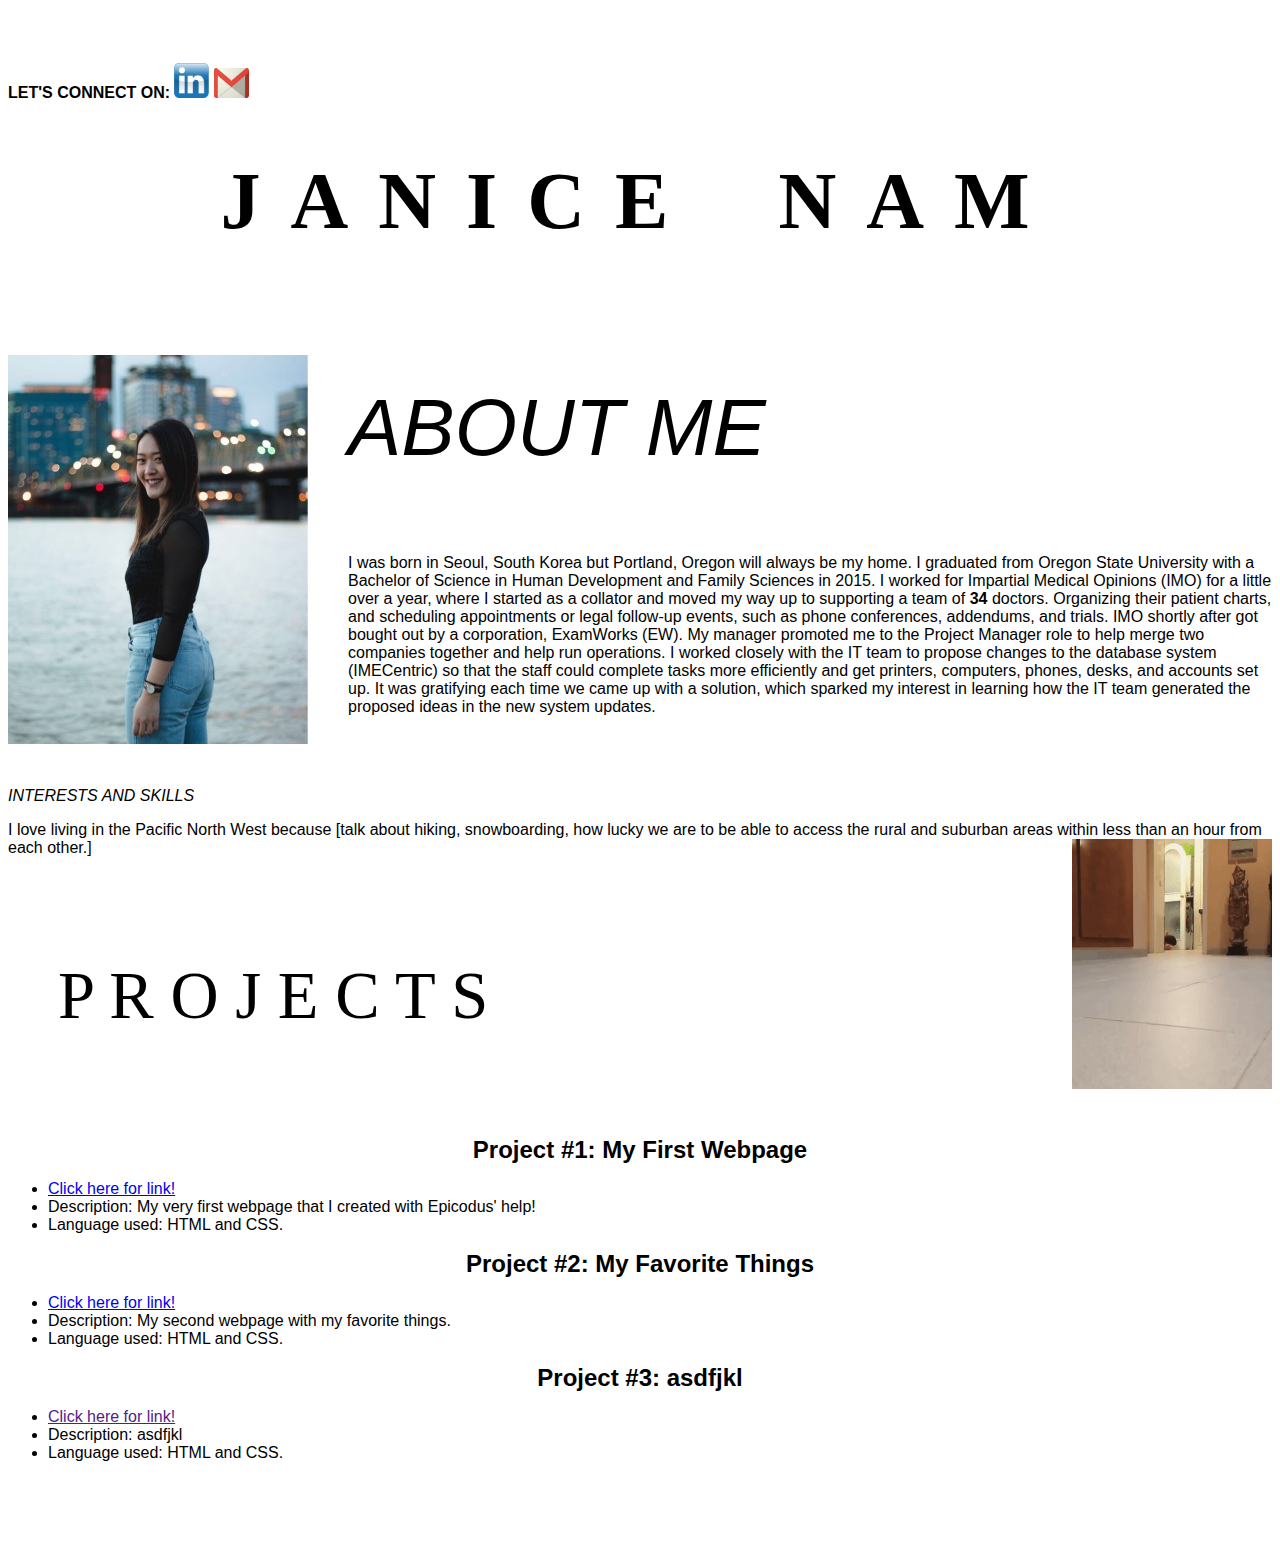
==== code-project-1/code-project-1.html @ 4b6cf278 "add all files" ====
<!DOCTYPE HTML>
<html>
  <head>
    <link href="css/bootstrap.css" rel="stylesheet" type="text/css" />
    <link href="css/styles.css" rel="stylesheet" type="text/css" media = "all"/>
    <title>Coding Project 1</title>
  </head>

  <body>
    <header>
      <div class="row">
        <div class="container">

        <p class="connect">LET'S CONNECT ON:

              <a href="https://www.linkedin.com/in/janice-nam-abaa325a/" /><img src ="img/linkedin.jpeg" width="35" height="35" /></a>

              <a href="mailto:janicejoonam@gmail.com" /><img src="img/gmail.jpeg" width="35" height="30" /></a>

          </div>
      </div>
        </p>
      <div class="container bg-danger">
        <div class="jumbotron">
        <h1>JANICE NAM</h1>
        <img style="float: left; margin-right: 40px;" src="img/janice.png" />
        <p class="about_me"><em>ABOUT ME</em></p>
        I was born in Seoul, South Korea but Portland, Oregon will always be my home. I graduated from Oregon State University with a Bachelor of Science in Human Development and Family Sciences in 2015. I worked for Impartial Medical Opinions (IMO) for a little over a year, where I started as a collator and moved my way up to supporting a team of <strong>34</strong> doctors. Organizing their patient charts, and scheduling appointments or legal follow-up events, such as phone conferences, addendums, and trials. IMO shortly after got bought out by a corporation, ExamWorks (EW). My manager promoted me to the Project Manager role to help merge two companies together and help run operations. I worked closely with the IT team to propose changes to the database system (IMECentric) so that the staff could complete tasks more efficiently and get printers, computers, phones, desks, and accounts set up. It was gratifying each time we came up with a solution, which sparked my interest in learning how the IT team generated the proposed ideas in the new system updates.

        <p class="interests"><em>INTERESTS AND SKILLS</em></p>
        I love living in the Pacific North West because [talk about hiking, snowboarding, how lucky we are to be able to access the rural and suburban areas within less than an hour from each other.]

        <img class="corgi" style="float: right;" src="css/giphy.gif" />

      </div>

    <p class="project">P R O J E C T S</p>

    <div class="row">
    <div class="col-md-4">
      <div class="panel panel-info">
        <div class="panel-heading">
          <h2 class="panel-title">Project #1: My First Webpage</h2>
        </div>
        <div class="panel-body">
                    <ul>
                      <li><a href="file:///Users/janicenam/Desktop/my-first-webpage-1/my-first-webpage-1.html">Click here for link!</a></li>
                      <li>Description: My very first webpage that I created with Epicodus' help!</li>
                      <li>Language used: HTML and CSS.</li>
                    </ul>
                  </div>
                </div>
          </div>
      <div class="col-md-4">
        <div class="panel panel-info">
        <div class="panel-heading">
          <h2 class="panel-title">Project #2: My Favorite Things</h2>
            </div>
            <div class="panel-body">
              <ul>
                <li><a href="file:///Users/janicenam/Desktop/my-first-webpage-1/my-favorite-things-1.html">Click here for link!</a></li>
                <li>Description: My second webpage with my favorite things.</li>
                <li>Language used: HTML and CSS.</li>
              </ul>
            </div>
          </div>
        </div>
        <div class="col-md-4">
          <div class="panel panel-info">
          <div class="panel-heading">
            <h2 class="panel-title">Project #3: asdfjkl</h2>
          </div>
          <div class="panel-body">
              <ul>
                <li><a href="">Click here for link!</a></li>
                <li>Description: asdfjkl</li>
                <li>Language used: HTML and CSS.</li>
              </ul>
            </div>
          </div>
        </div>
      </div>
    </div>
  </div>
    </header>
  </body>
</html>
---- code-project-1/css/styles.css ----
@media screen and (max-width: 820px) and (min-width: 300px){
  body {
    background-color: black;
    color: grey;
    font-family: arial;
  }
}

body {
  font-family: sans-serif;
  padding-top: 55px;
  padding-bottom: 55px;
}

h1 {
  font-size: 60pt;
  font-family: impact;
  text-align: center;
  word-spacing: 30px;
  letter-spacing: 30px;
  padding-bottom: 55px;
}

.about_me {
  font-size: 60pt;
  font-color:
}

.interests {
  padding-top: 55px;
}

.menu {
  float: left;
}

.connect{
  text-align: left;
  margin: auto;
  font-weight: bold;
}

.corgi{
  max-width: 200px;
  max-height: 400px;
}

.panel-title {
  border: 20px;
  margin: 15px;
  text-align: center;
}

.project {
  font-family: gruppo;
  font-size: 50pt;
  text-align: left;
  padding-top: 35px;
  padding-left: 50px;
  padding-bottom: 35px;
}
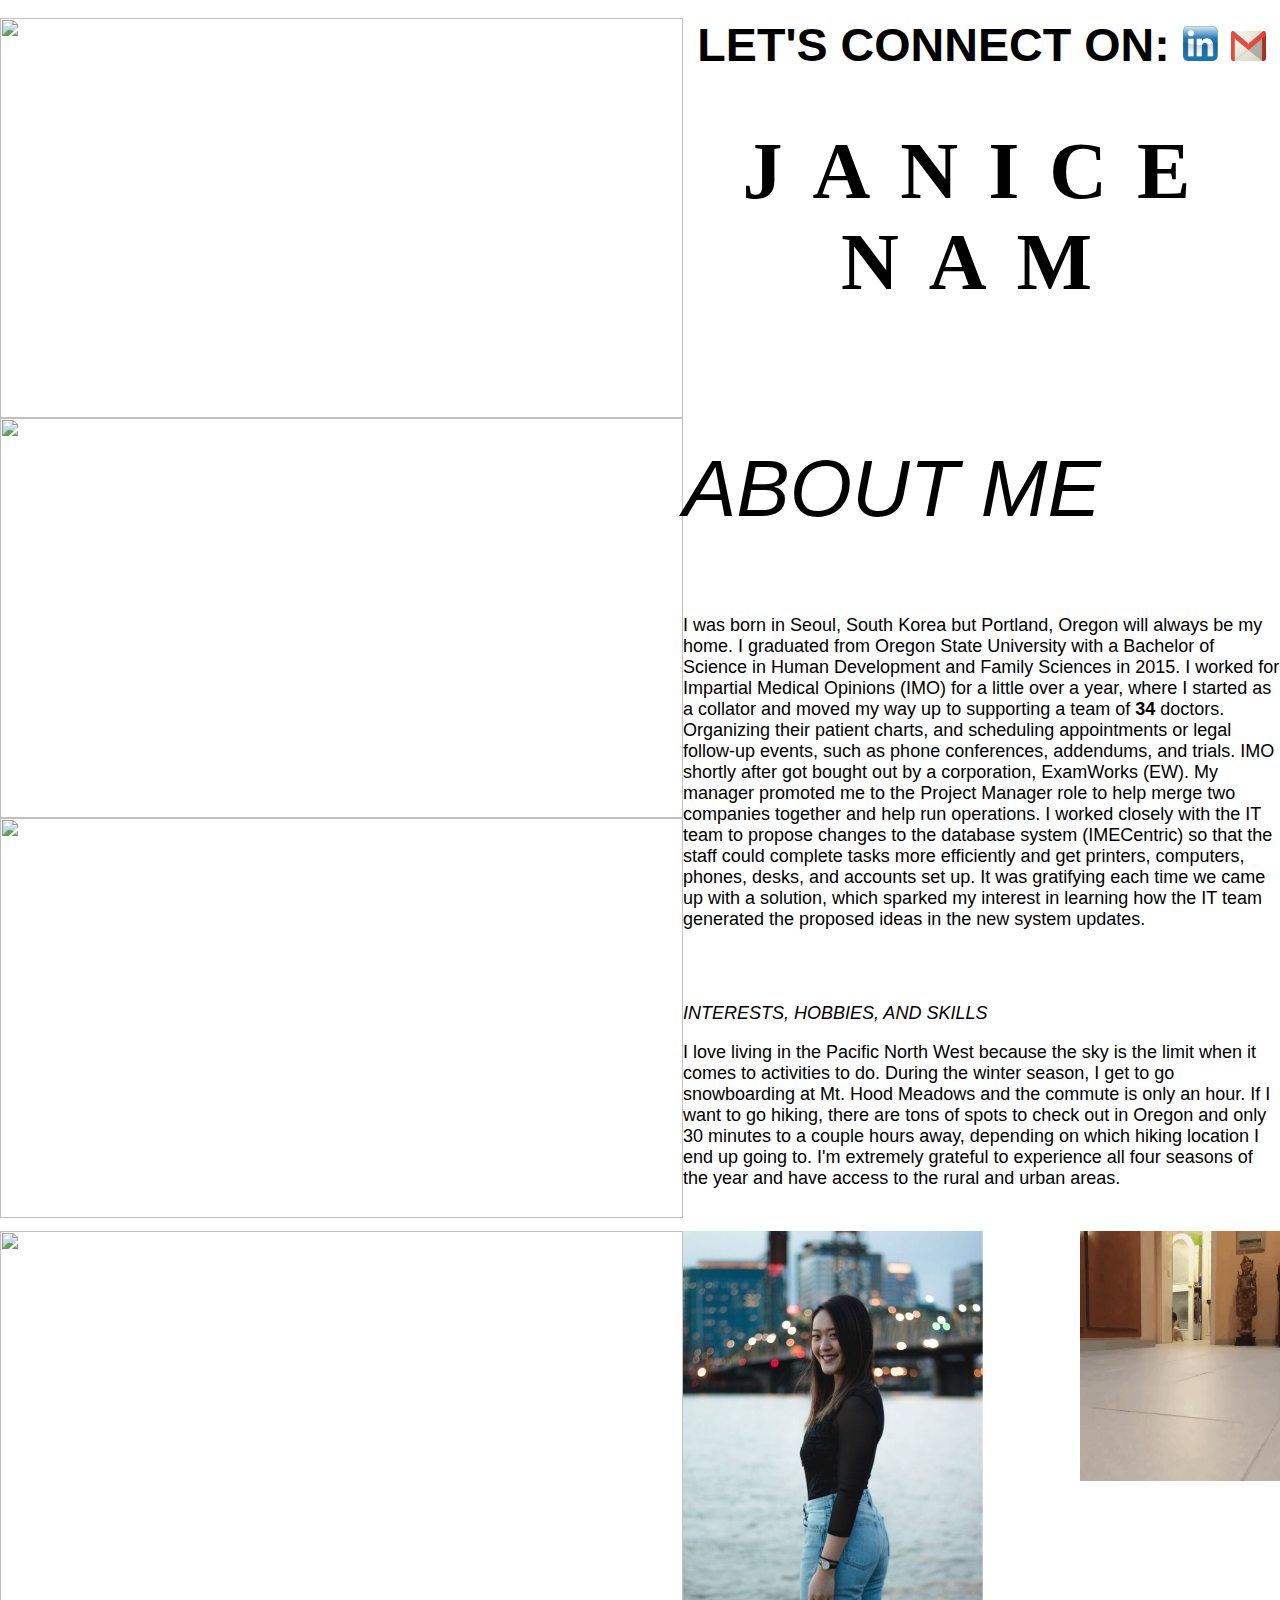
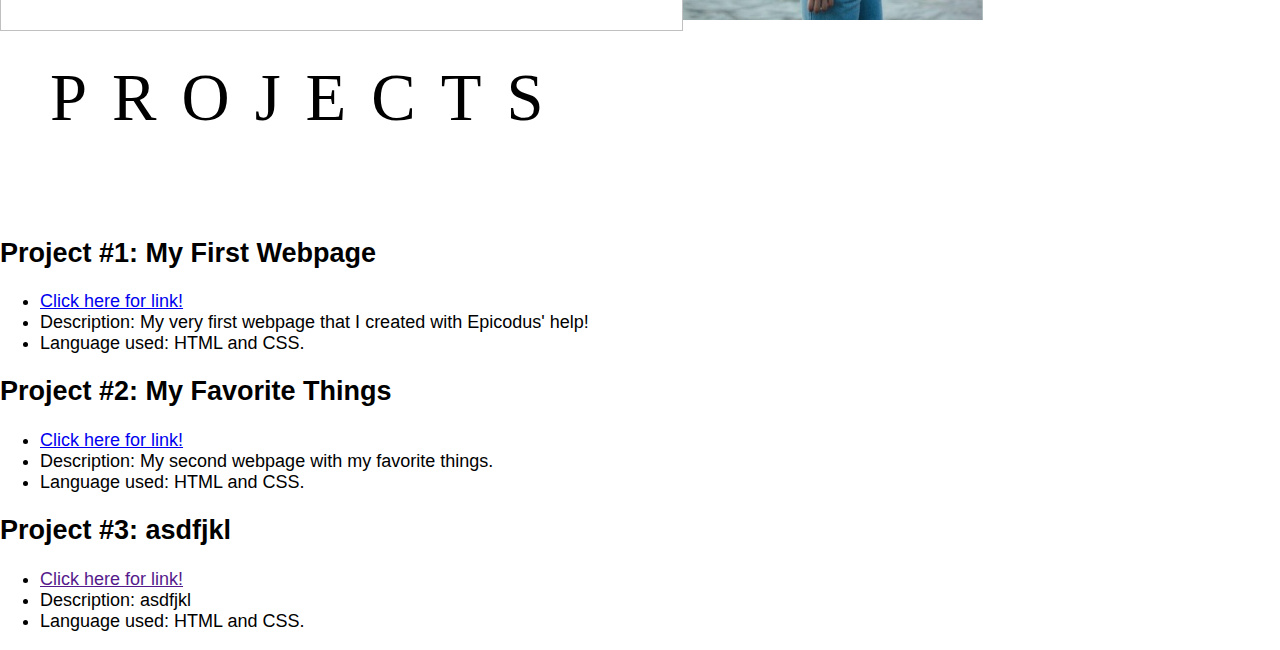
==== commit 74dfb7e8: "add all modifications" ====
--- a/code-project-1/code-project-1.html
+++ b/code-project-1/code-project-1.html
@@ -4,6 +4,15 @@
     <link href="css/bootstrap.css" rel="stylesheet" type="text/css" />
     <link href="css/styles.css" rel="stylesheet" type="text/css" media = "all"/>
     <title>Coding Project 1</title>
+    <img class="img1" src="img/keeppdxweird.jpg" style="float: left; />
+    <p style="clear: both;" />
+    <img class="img2" src="img/pdx.jpg" style="float: left; >
+    <p style="clear: both;" />
+    <img class="img3" src="img/korea1.jpg" style="float: left; />
+    <p style="clear: both;" />
+    <img class="img4" src="img/korea2.jpg" style="float: left; />
+    <p style="clear: both;" />
+      </p></p>
   </head>
 
   <body>
@@ -23,18 +32,19 @@
       <div class="container bg-danger">
         <div class="jumbotron">
         <h1>JANICE NAM</h1>
-        <img style="float: left; margin-right: 40px;" src="img/janice.png" />
+        <img style="float: left; margin-right: 60px; margin-bottom: 40px;" src="img/janice.png" />
         <p class="about_me"><em>ABOUT ME</em></p>
         I was born in Seoul, South Korea but Portland, Oregon will always be my home. I graduated from Oregon State University with a Bachelor of Science in Human Development and Family Sciences in 2015. I worked for Impartial Medical Opinions (IMO) for a little over a year, where I started as a collator and moved my way up to supporting a team of <strong>34</strong> doctors. Organizing their patient charts, and scheduling appointments or legal follow-up events, such as phone conferences, addendums, and trials. IMO shortly after got bought out by a corporation, ExamWorks (EW). My manager promoted me to the Project Manager role to help merge two companies together and help run operations. I worked closely with the IT team to propose changes to the database system (IMECentric) so that the staff could complete tasks more efficiently and get printers, computers, phones, desks, and accounts set up. It was gratifying each time we came up with a solution, which sparked my interest in learning how the IT team generated the proposed ideas in the new system updates.
 
-        <p class="interests"><em>INTERESTS AND SKILLS</em></p>
-        I love living in the Pacific North West because [talk about hiking, snowboarding, how lucky we are to be able to access the rural and suburban areas within less than an hour from each other.]
+        <p class="interests"><em>INTERESTS, HOBBIES, AND SKILLS</em></p>
+        I love living in the Pacific North West because the sky is the limit when it comes to activities to do. During the winter season, I get to go snowboarding at Mt. Hood Meadows and the commute is only an hour. If I want to go hiking, there are tons of spots to check out in Oregon and only 30 minutes to a couple hours away, depending on which hiking location I end up going to. I'm extremely grateful to experience all four seasons of the year and have access to the rural and urban areas.
 
         <img class="corgi" style="float: right;" src="css/giphy.gif" />
 
+
       </div>
 
-    <p class="project">P R O J E C T S</p>
+    <p class="project">PROJECTS</p>
 
     <div class="row">
     <div class="col-md-4">
--- a/code-project-1/css/styles.css
+++ b/code-project-1/css/styles.css
@@ -1,4 +1,4 @@
-@media screen and (max-width: 820px) and (min-width: 300px){
+@media screen and (max-width: 1000px) and (min-width: 300px){
   body {
     background-color: black;
     color: grey;
@@ -6,10 +6,37 @@
   }
 }
 
+#container {
+    margin:0px auto 0px auto;
+    width: 850px;
+}
+
 body {
   font-family: sans-serif;
-  padding-top: 55px;
-  padding-bottom: 55px;
+  font-size: 18px;
+  margin: 0;
+}
+
+.img1 {
+  width:683px;
+  height:400px;
+}
+
+.img2 {
+  width:683px;
+  height:400px;
+}
+
+.img3{
+  width:683px;
+  height:400px;
+  padding-bottom: 13px;
+}
+
+.img4 {
+  width:683px;
+  height:400px;
+  padding-bottom: 13px;
 }
 
 h1 {
@@ -35,9 +62,13 @@
 }
 
 .connect{
-  text-align: left;
-  margin: auto;
+  text-align: center;
   font-weight: bold;
+  font-size: 35pt;
+  margin-left: auto;
+  margin-right: auto;
+  margin-top: auto;
+  margin-bottom: auto;
 }
 
 .corgi{
@@ -45,16 +76,14 @@
   max-height: 400px;
 }
 
-.panel-title {
-  border: 20px;
-  margin: 15px;
-  text-align: center;
-}
+
 
 .project {
   font-family: gruppo;
   font-size: 50pt;
   text-align: left;
+  word-spacing: 25px;
+  letter-spacing: 25px;
   padding-top: 35px;
   padding-left: 50px;
   padding-bottom: 35px;
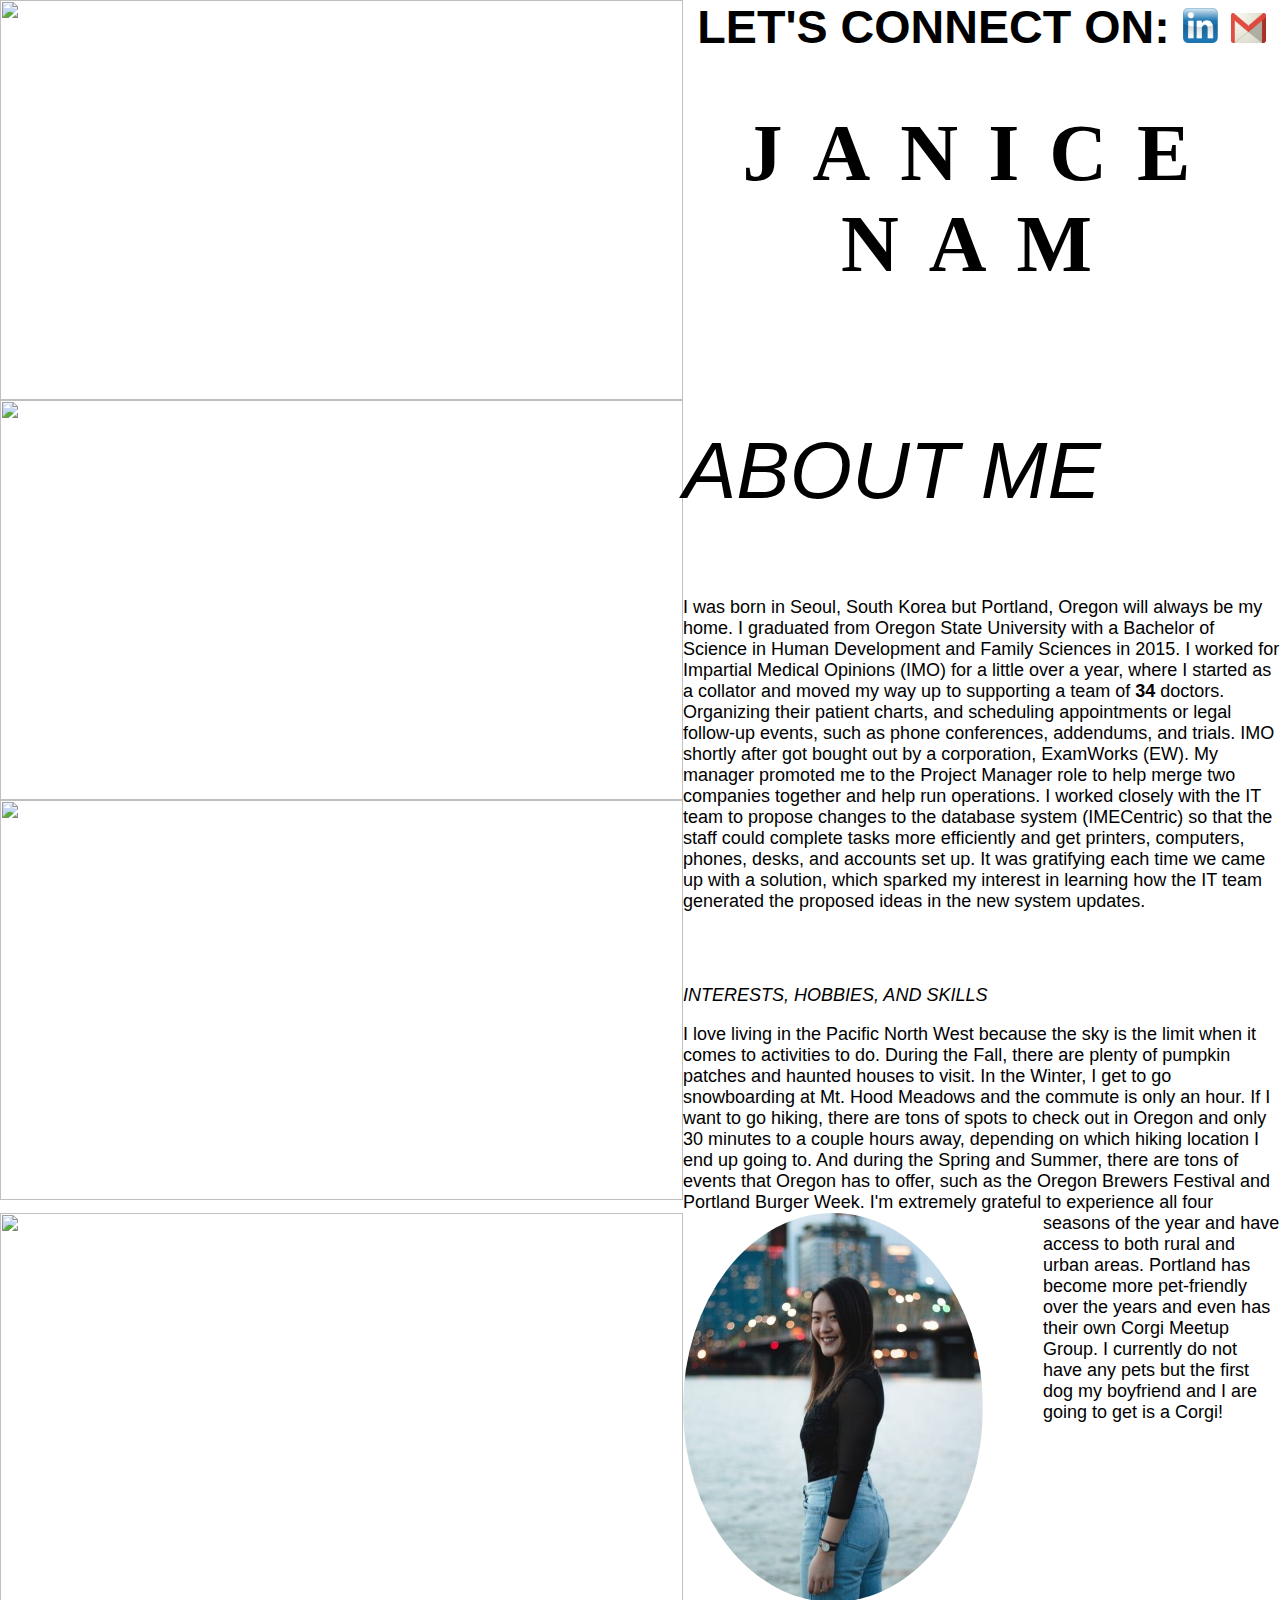
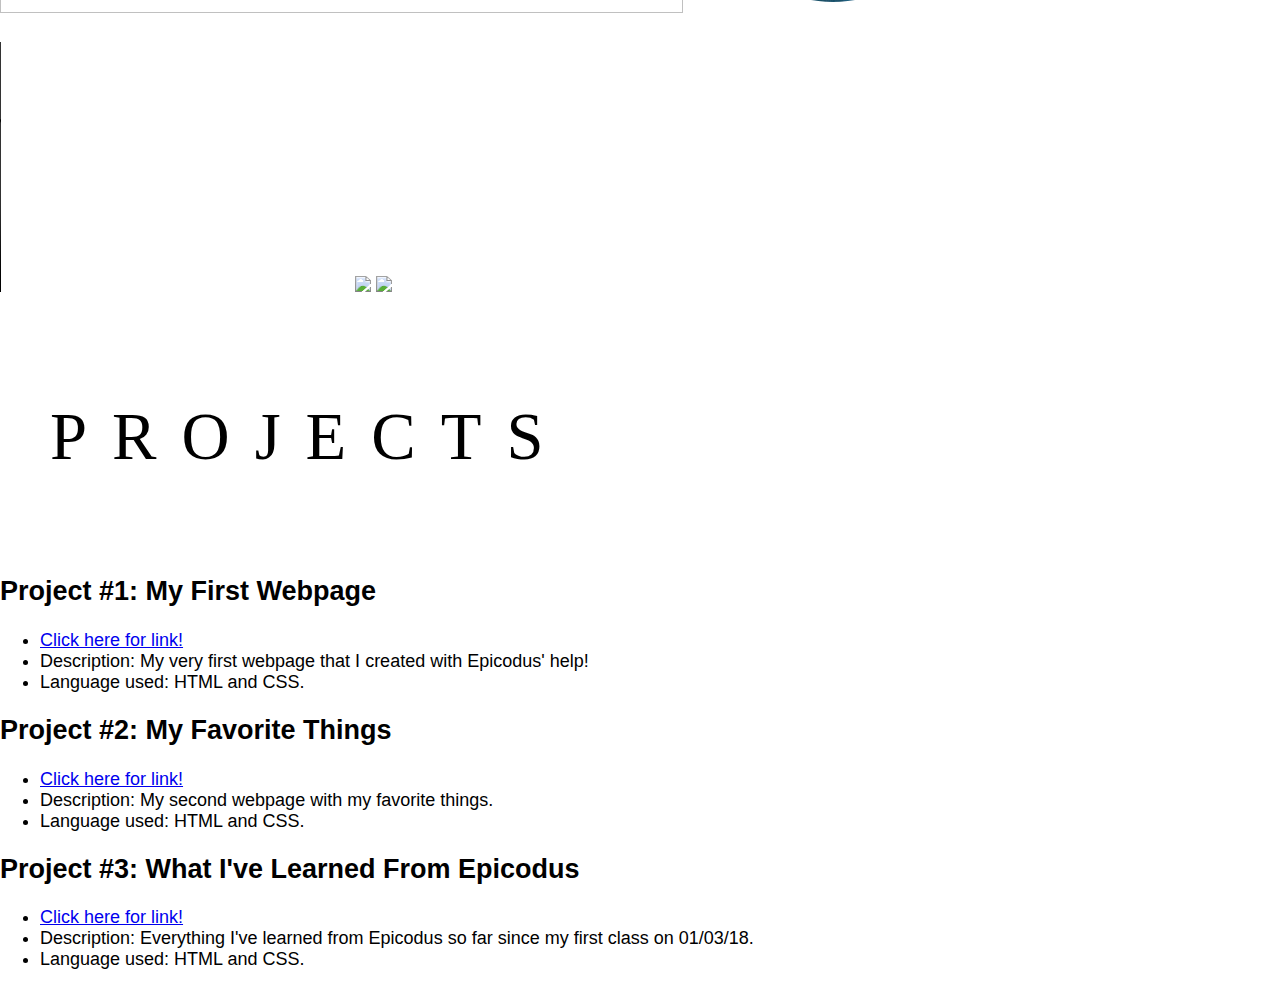
==== commit 69ea2159: "add modified files" ====
--- a/code-project-1/code-project-1.html
+++ b/code-project-1/code-project-1.html
@@ -4,94 +4,85 @@
     <link href="css/bootstrap.css" rel="stylesheet" type="text/css" />
     <link href="css/styles.css" rel="stylesheet" type="text/css" media = "all"/>
     <title>Coding Project 1</title>
-    <img class="img1" src="img/keeppdxweird.jpg" style="float: left; />
-    <p style="clear: both;" />
-    <img class="img2" src="img/pdx.jpg" style="float: left; >
-    <p style="clear: both;" />
-    <img class="img3" src="img/korea1.jpg" style="float: left; />
-    <p style="clear: both;" />
-    <img class="img4" src="img/korea2.jpg" style="float: left; />
-    <p style="clear: both;" />
-      </p></p>
+      <img class="img1" src="img/keeppdxweird.jpg" style="float: left; padding-top:-5%; />
+        <p style="clear: both;" />
+      <img class="img2" src="img/pdx.jpg" style="float: left; padding-top: -5%; />
+        <p style="clear: both;" />
+      <img class="img3" src="img/korea1.jpg" style="float: left; />
+        <p style="clear: both;" />
+      <img class="img4" src="img/korea2.jpg" style="float: left; />
+        <p style="clear: both;" />
   </head>
 
   <body>
     <header>
       <div class="row">
         <div class="container">
-
-        <p class="connect">LET'S CONNECT ON:
-
-              <a href="https://www.linkedin.com/in/janice-nam-abaa325a/" /><img src ="img/linkedin.jpeg" width="35" height="35" /></a>
-
-              <a href="mailto:janicejoonam@gmail.com" /><img src="img/gmail.jpeg" width="35" height="30" /></a>
-
-          </div>
+          <p class="connect">LET'S CONNECT ON:
+            <a href="https://www.linkedin.com/in/janice-nam-abaa325a/" /><img src ="img/linkedin.jpeg" width="35" height="35" /></a>
+            <a href="mailto:janicejoonam@gmail.com" /><img src="img/gmail.jpeg" width="35" height="30" /></a>
+          </p>
+        </div>
       </div>
-        </p>
       <div class="container bg-danger">
         <div class="jumbotron">
-        <h1>JANICE NAM</h1>
-        <img style="float: left; margin-right: 60px; margin-bottom: 40px;" src="img/janice.png" />
-        <p class="about_me"><em>ABOUT ME</em></p>
-        I was born in Seoul, South Korea but Portland, Oregon will always be my home. I graduated from Oregon State University with a Bachelor of Science in Human Development and Family Sciences in 2015. I worked for Impartial Medical Opinions (IMO) for a little over a year, where I started as a collator and moved my way up to supporting a team of <strong>34</strong> doctors. Organizing their patient charts, and scheduling appointments or legal follow-up events, such as phone conferences, addendums, and trials. IMO shortly after got bought out by a corporation, ExamWorks (EW). My manager promoted me to the Project Manager role to help merge two companies together and help run operations. I worked closely with the IT team to propose changes to the database system (IMECentric) so that the staff could complete tasks more efficiently and get printers, computers, phones, desks, and accounts set up. It was gratifying each time we came up with a solution, which sparked my interest in learning how the IT team generated the proposed ideas in the new system updates.
-
-        <p class="interests"><em>INTERESTS, HOBBIES, AND SKILLS</em></p>
-        I love living in the Pacific North West because the sky is the limit when it comes to activities to do. During the winter season, I get to go snowboarding at Mt. Hood Meadows and the commute is only an hour. If I want to go hiking, there are tons of spots to check out in Oregon and only 30 minutes to a couple hours away, depending on which hiking location I end up going to. I'm extremely grateful to experience all four seasons of the year and have access to the rural and urban areas.
-
-        <img class="corgi" style="float: right;" src="css/giphy.gif" />
-
-
-      </div>
-
-    <p class="project">PROJECTS</p>
-
-    <div class="row">
-    <div class="col-md-4">
-      <div class="panel panel-info">
-        <div class="panel-heading">
-          <h2 class="panel-title">Project #1: My First Webpage</h2>
+          <h1>JANICE NAM</h1>
+          <img style="float: left; margin-right: 60px; margin-bottom: 40px; border-radius: 100%;" src="img/janice.png" />
+            <p class="about_me"><em>ABOUT ME</em></p> I was born in Seoul, South Korea but Portland, Oregon will always be my home. I graduated from Oregon State University with a Bachelor of Science in Human Development and Family Sciences in 2015. I worked for Impartial Medical Opinions (IMO) for a little over a year, where I started as a collator and moved my way up to supporting a team of <strong>34</strong> doctors. Organizing their patient charts, and scheduling appointments or legal follow-up events, such as phone conferences, addendums, and trials. IMO shortly after got bought out by a corporation, ExamWorks (EW). My manager promoted me to the Project Manager role to help merge two companies together and help run operations. I worked closely with the IT team to propose changes to the database system (IMECentric) so that the staff could complete tasks more efficiently and get printers, computers, phones, desks, and accounts set up. It was gratifying each time we came up with a solution, which sparked my interest in learning how the IT team generated the proposed ideas in the new system updates.
+            <p class="interests"><em>INTERESTS, HOBBIES, AND SKILLS</em></p>I love living in the Pacific North West because the sky is the limit when it comes to activities to do. During the Fall, there are plenty of pumpkin patches and haunted houses to visit. In the Winter, I get to go snowboarding at Mt. Hood Meadows and the commute is only an hour. If I want to go hiking, there are tons of spots to check out in Oregon and only 30 minutes to a couple hours away, depending on which hiking location I end up going to. And during the Spring and Summer, there are tons of events that Oregon has to offer, such as the Oregon Brewers Festival and Portland Burger Week. I'm extremely grateful to experience all four seasons of the year and have access to both rural and urban areas. Portland has become more pet-friendly over the years and even has their own Corgi Meetup Group. I currently do not have any pets but the first dog my boyfriend and I are going to get is a Corgi!</p>
+            <video width="350" height="250" controls>
+              <source class="video" style= margin-top="40px" src="img/video.mp4" type="video/mp4" />
+            </video>
+              <img class="corgi" src="img/giphy.gif" />
+              <img class="snowboard" src="img/snowboard.jpg" />
         </div>
-        <div class="panel-body">
-                    <ul>
-                      <li><a href="file:///Users/janicenam/Desktop/my-first-webpage-1/my-first-webpage-1.html">Click here for link!</a></li>
-                      <li>Description: My very first webpage that I created with Epicodus' help!</li>
-                      <li>Language used: HTML and CSS.</li>
-                    </ul>
-                  </div>
+        <p class="project">PROJECTS</p>
+          <div class="row">
+            <div class="col-md-4">
+              <div class="panel panel-info">
+                <div class="panel-heading">
+                  <h2 class="panel-title">Project #1: My First Webpage</h2>
                 </div>
-          </div>
-      <div class="col-md-4">
-        <div class="panel panel-info">
-        <div class="panel-heading">
-          <h2 class="panel-title">Project #2: My Favorite Things</h2>
+                <div class="panel-body">
+                  <ul>
+                    <li><a href="file:///Users/janicenam/Desktop/my-first-webpage-1/my-first-webpage-1.html">Click here for link!</a></li>
+                    <li>Description: My very first webpage that I created with Epicodus' help!</li>
+                    <li>Language used: HTML and CSS.</li>
+                  </ul>
+                </div>
+              </div>
             </div>
-            <div class="panel-body">
-              <ul>
-                <li><a href="file:///Users/janicenam/Desktop/my-first-webpage-1/my-favorite-things-1.html">Click here for link!</a></li>
-                <li>Description: My second webpage with my favorite things.</li>
-                <li>Language used: HTML and CSS.</li>
-              </ul>
+            <div class="col-md-4">
+              <div class="panel panel-info">
+                <div class="panel-heading">
+                  <h2 class="panel-title">Project #2: My Favorite Things</h2>
+                </div>
+                <div class="panel-body">
+                  <ul>
+                    <li><a href="file:///Users/janicenam/Desktop/my-first-webpage-1/my-favorite-things-1.html">Click here for link!</a></li>
+                    <li>Description: My second webpage with my favorite things.</li>
+                    <li>Language used: HTML and CSS.</li>
+                  </ul>
+                </div>
+              </div>
             </div>
-          </div>
-        </div>
-        <div class="col-md-4">
-          <div class="panel panel-info">
-          <div class="panel-heading">
-            <h2 class="panel-title">Project #3: asdfjkl</h2>
-          </div>
-          <div class="panel-body">
-              <ul>
-                <li><a href="">Click here for link!</a></li>
-                <li>Description: asdfjkl</li>
-                <li>Language used: HTML and CSS.</li>
-              </ul>
+            <div class="col-md-4">
+              <div class="panel panel-info">
+                <div class="panel-heading">
+                  <h2 class="panel-title">Project #3: What I've Learned From Epicodus</h2>
+                </div>
+                <div class="panel-body">
+                  <ul>
+                    <li><a href="file:///Users/janicenam/Desktop/so-far-epicodus/index.html">Click here for link!</a></li>
+                    <li>Description: Everything I've learned from Epicodus so far since my first class on 01/03/18.</li>
+                    <li>Language used: HTML and CSS.</li>
+                  </ul>
+                </div>
+              </div>
             </div>
           </div>
         </div>
       </div>
-    </div>
-  </div>
     </header>
   </body>
 </html>
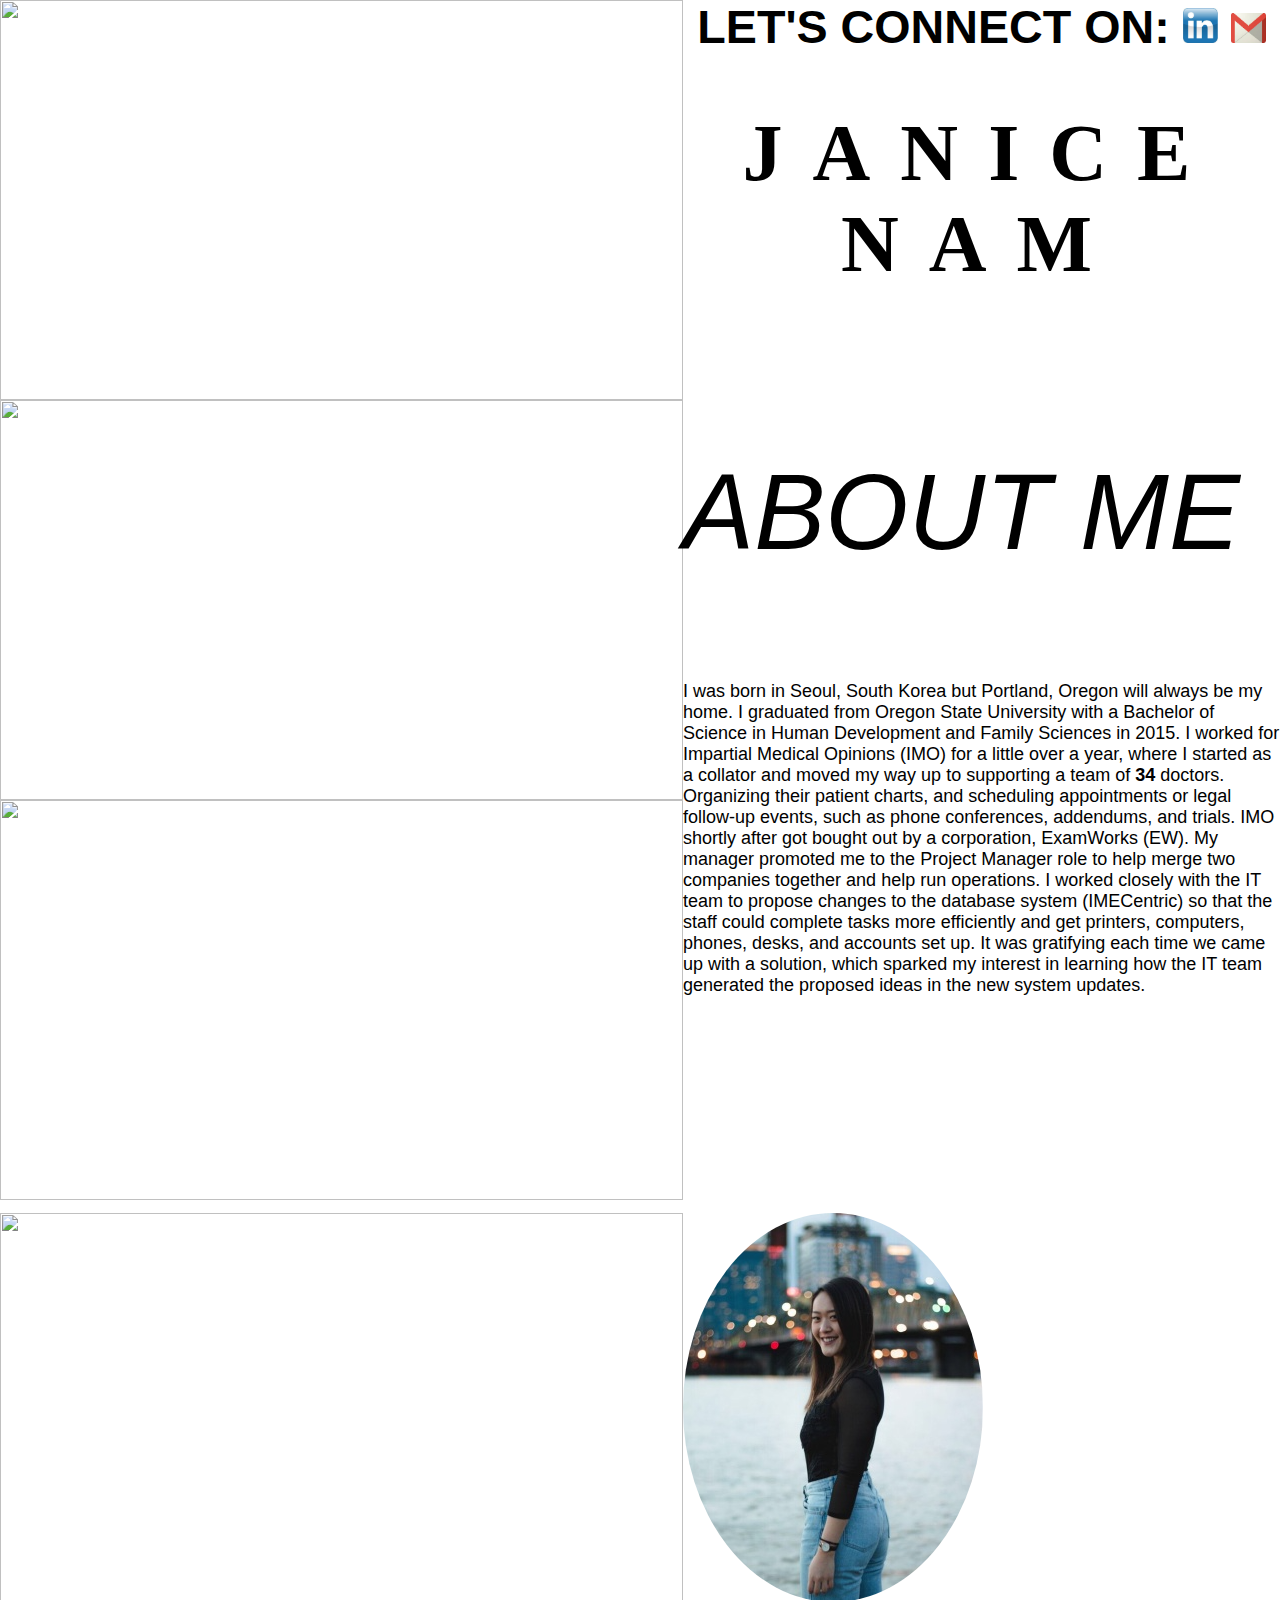
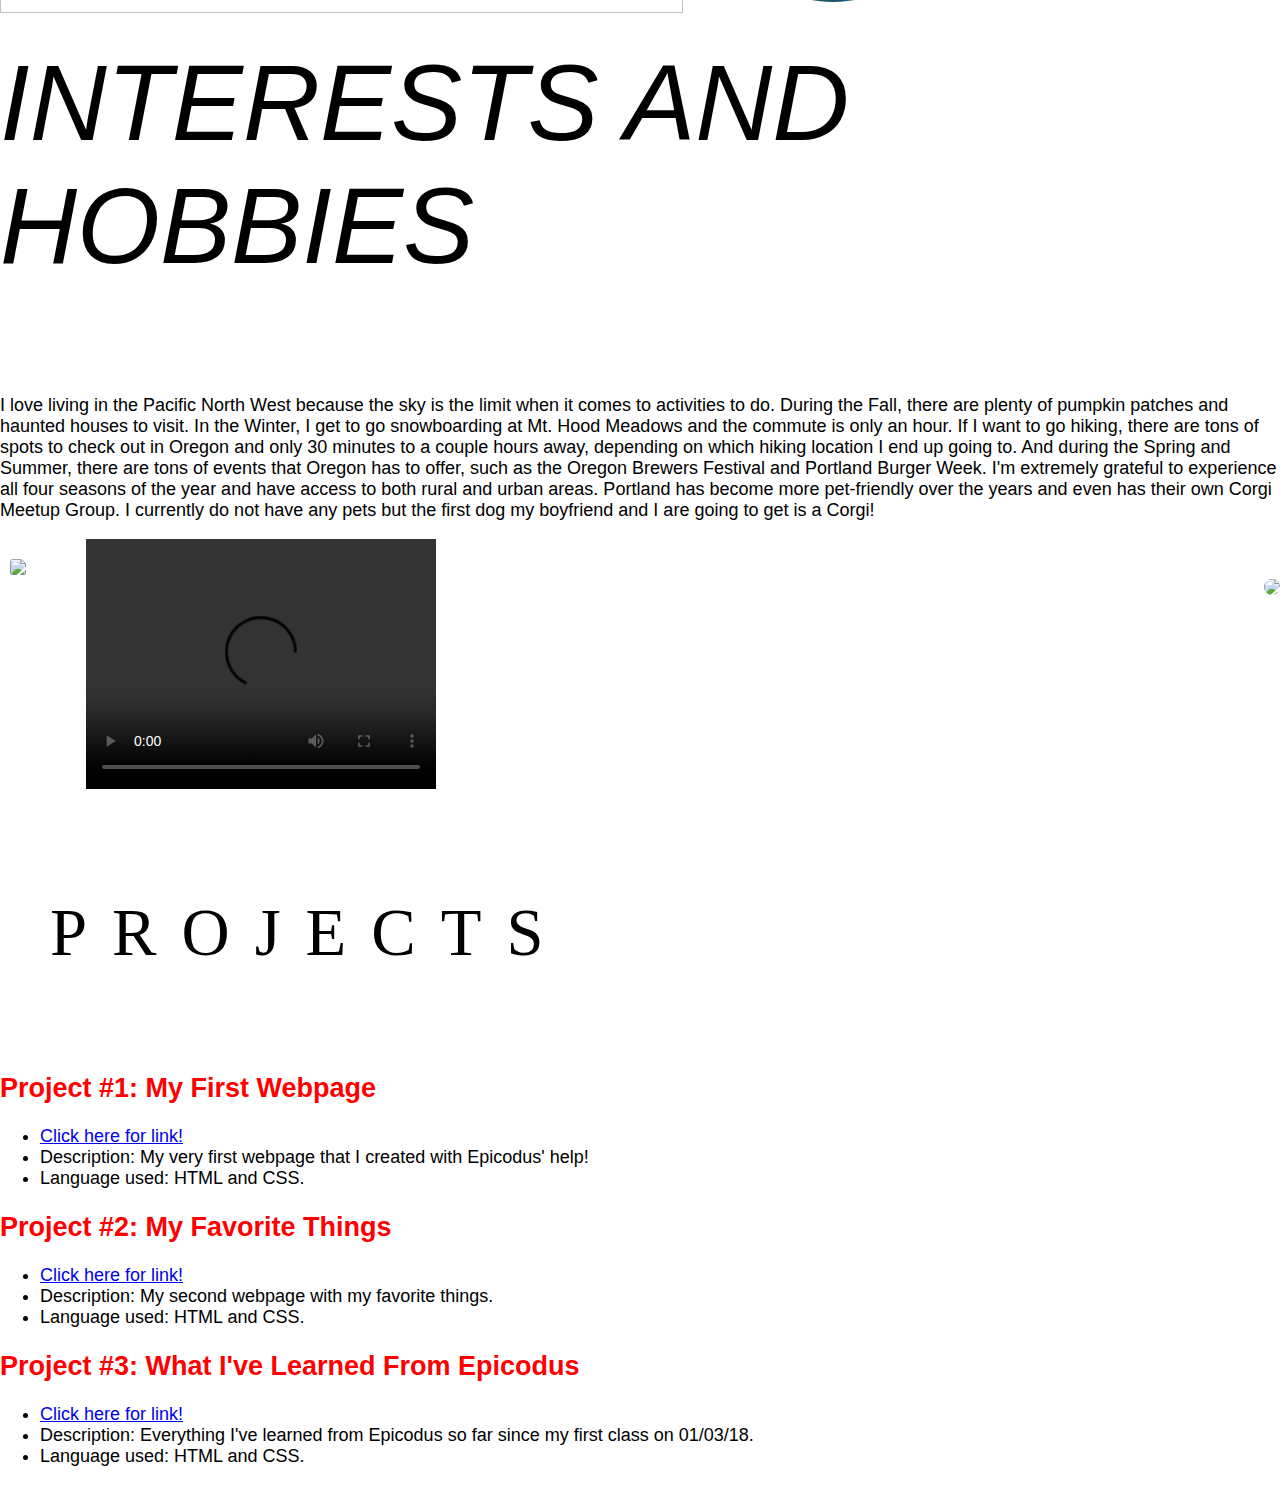
==== commit 835ff5f2: "add modifications" ====
--- a/code-project-1/code-project-1.html
+++ b/code-project-1/code-project-1.html
@@ -29,7 +29,7 @@
           <h1>JANICE NAM</h1>
           <img style="float: left; margin-right: 60px; margin-bottom: 40px; border-radius: 100%;" src="img/janice.png" />
             <p class="about_me"><em>ABOUT ME</em></p> I was born in Seoul, South Korea but Portland, Oregon will always be my home. I graduated from Oregon State University with a Bachelor of Science in Human Development and Family Sciences in 2015. I worked for Impartial Medical Opinions (IMO) for a little over a year, where I started as a collator and moved my way up to supporting a team of <strong>34</strong> doctors. Organizing their patient charts, and scheduling appointments or legal follow-up events, such as phone conferences, addendums, and trials. IMO shortly after got bought out by a corporation, ExamWorks (EW). My manager promoted me to the Project Manager role to help merge two companies together and help run operations. I worked closely with the IT team to propose changes to the database system (IMECentric) so that the staff could complete tasks more efficiently and get printers, computers, phones, desks, and accounts set up. It was gratifying each time we came up with a solution, which sparked my interest in learning how the IT team generated the proposed ideas in the new system updates.
-            <p class="interests"><em>INTERESTS, HOBBIES, AND SKILLS</em></p>I love living in the Pacific North West because the sky is the limit when it comes to activities to do. During the Fall, there are plenty of pumpkin patches and haunted houses to visit. In the Winter, I get to go snowboarding at Mt. Hood Meadows and the commute is only an hour. If I want to go hiking, there are tons of spots to check out in Oregon and only 30 minutes to a couple hours away, depending on which hiking location I end up going to. And during the Spring and Summer, there are tons of events that Oregon has to offer, such as the Oregon Brewers Festival and Portland Burger Week. I'm extremely grateful to experience all four seasons of the year and have access to both rural and urban areas. Portland has become more pet-friendly over the years and even has their own Corgi Meetup Group. I currently do not have any pets but the first dog my boyfriend and I are going to get is a Corgi!</p>
+            <p class="interests"><em>INTERESTS AND HOBBIES</em></p>I love living in the Pacific North West because the sky is the limit when it comes to activities to do. During the Fall, there are plenty of pumpkin patches and haunted houses to visit. In the Winter, I get to go snowboarding at Mt. Hood Meadows and the commute is only an hour. If I want to go hiking, there are tons of spots to check out in Oregon and only 30 minutes to a couple hours away, depending on which hiking location I end up going to. And during the Spring and Summer, there are tons of events that Oregon has to offer, such as the Oregon Brewers Festival and Portland Burger Week. I'm extremely grateful to experience all four seasons of the year and have access to both rural and urban areas. Portland has become more pet-friendly over the years and even has their own Corgi Meetup Group. I currently do not have any pets but the first dog my boyfriend and I are going to get is a Corgi!</p>
             <video width="350" height="250" controls>
               <source class="video" style= margin-top="40px" src="img/video.mp4" type="video/mp4" />
             </video>
--- a/code-project-1/css/styles.css
+++ b/code-project-1/css/styles.css
@@ -49,12 +49,13 @@
 }
 
 .about_me {
-  font-size: 60pt;
+  font-size: 80pt;
   font-color:
 }
 
 .interests {
   padding-top: 55px;
+  font-size: 80pt;
 }
 
 .menu {
@@ -74,9 +75,26 @@
 .corgi{
   max-width: 200px;
   max-height: 400px;
+  margin-right: 60px;
+  margin-left: 10px;
+  margin-top: 20px;
+  float: left;
+  border-radius: 20%;
 }
 
+.snowboard{
+  max-width: 300px;
+  max-height: 600px;
+  border-radius: 50%;
+  float: right;
+  margin-top: 40px;
+}
 
+.video{
+  float: left;
+  border-radius: 100%;
+  align: center;
+}
 
 .project {
   font-family: gruppo;
@@ -88,3 +106,7 @@
   padding-left: 50px;
   padding-bottom: 35px;
 }
+
+h2 {
+  color: red;
+}
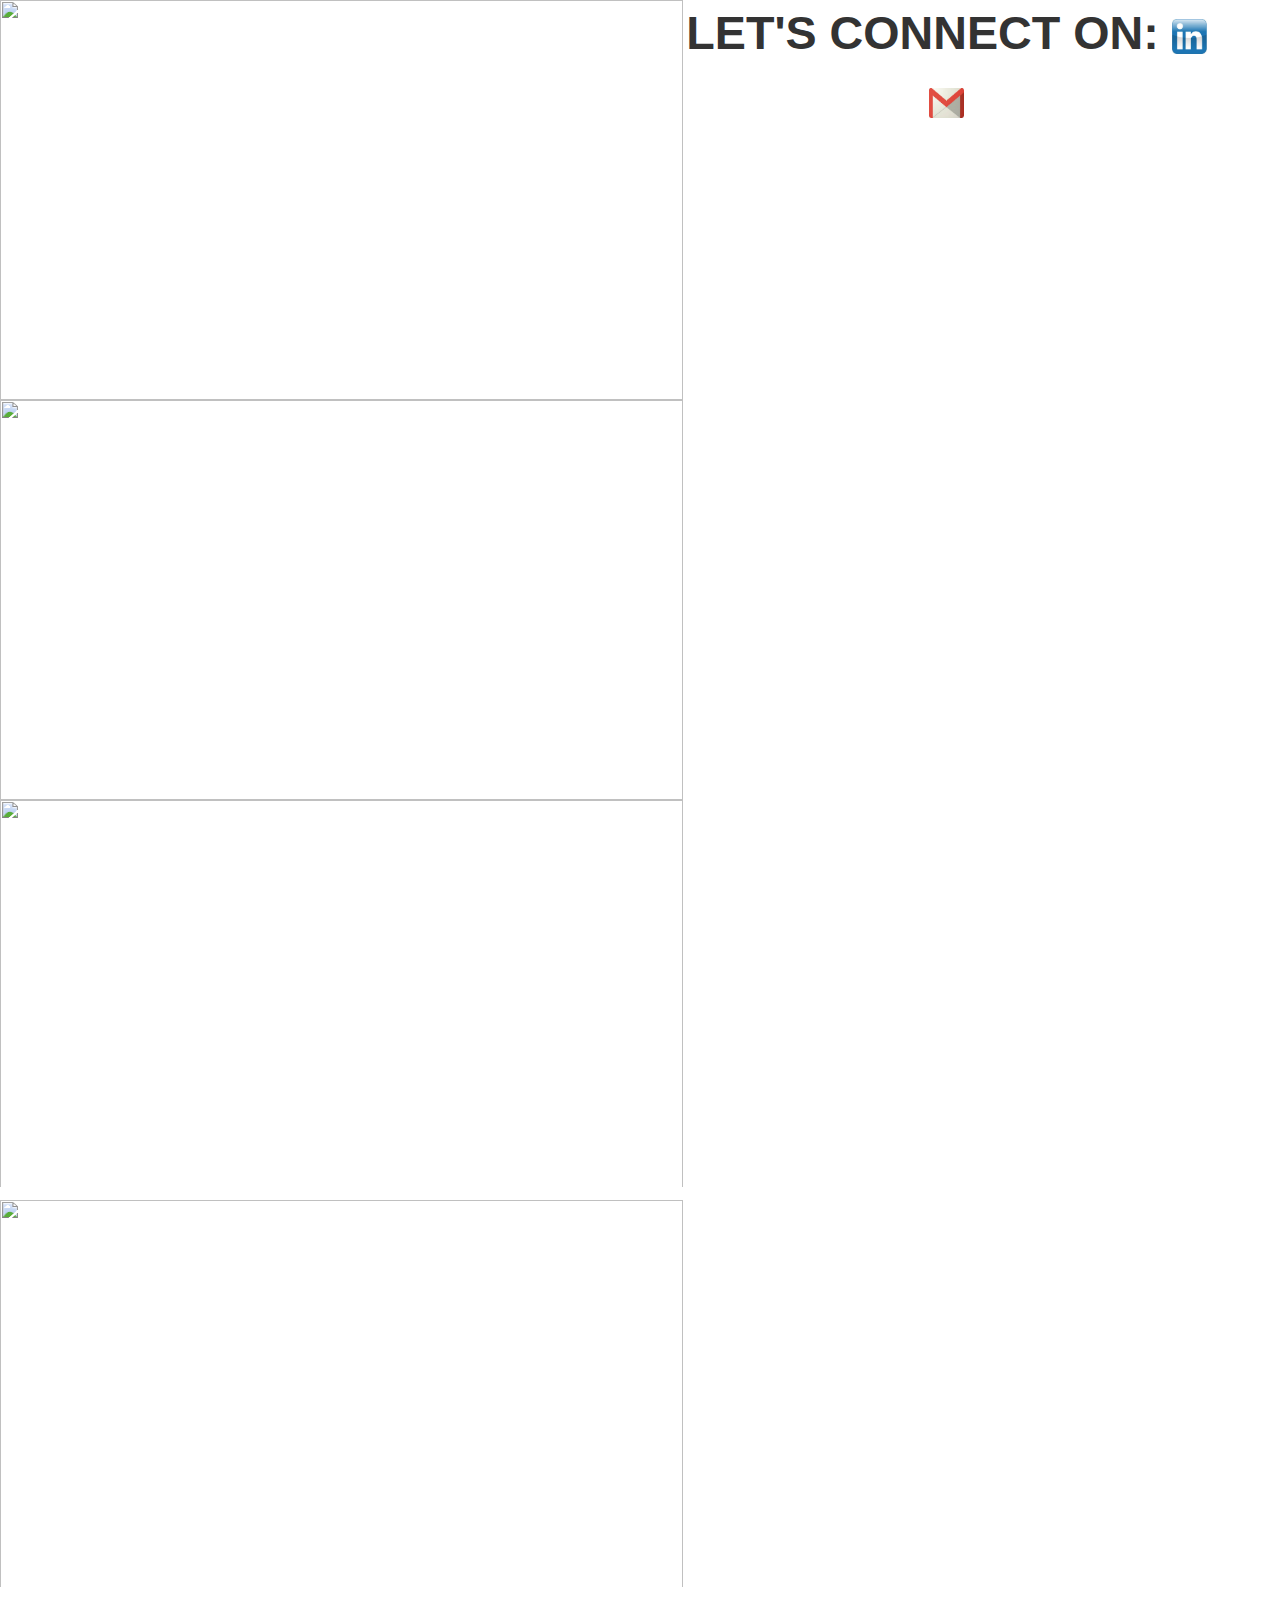
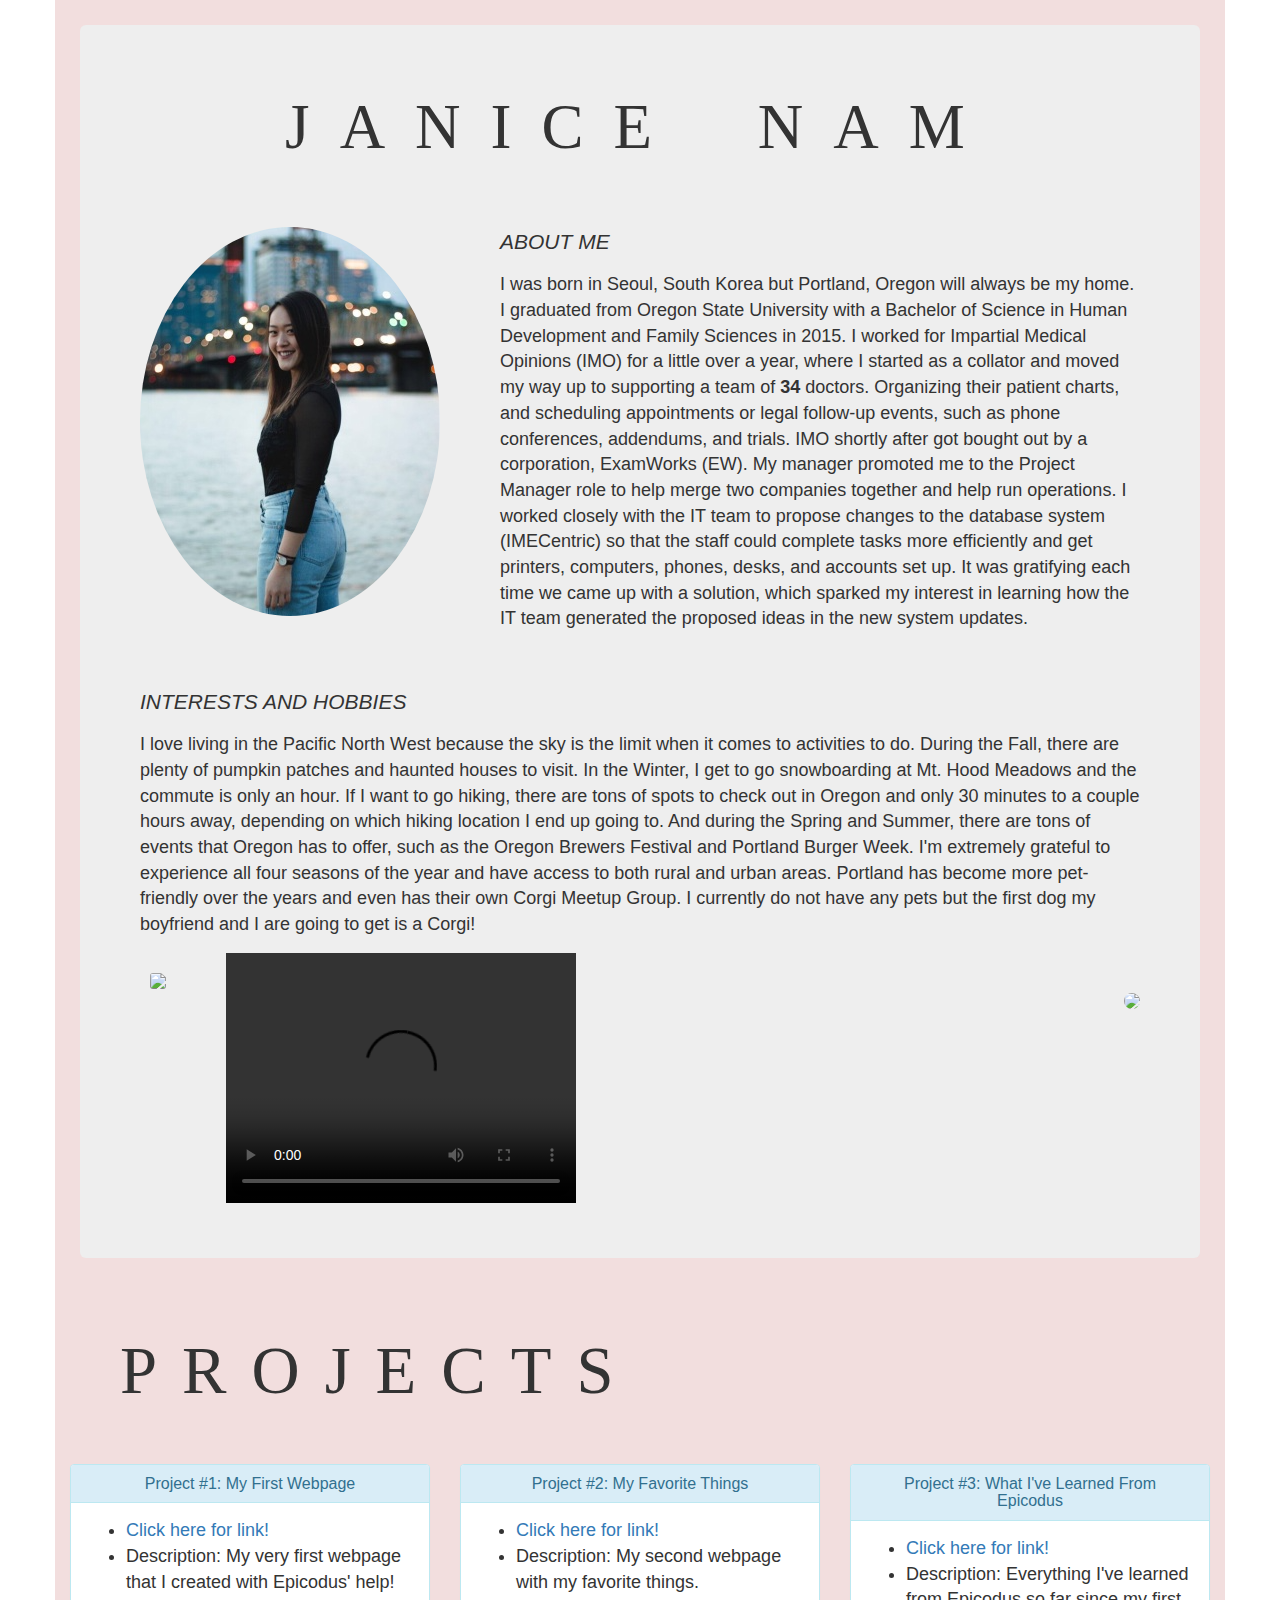
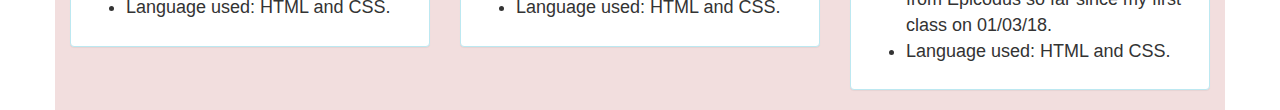
==== commit deb07086: "add changes to file code-project-1.html and css/bootstrap.css" ====
--- a/code-project-1/code-project-1.html
+++ b/code-project-1/code-project-1.html
@@ -4,18 +4,18 @@
     <link href="css/bootstrap.css" rel="stylesheet" type="text/css" />
     <link href="css/styles.css" rel="stylesheet" type="text/css" media = "all"/>
     <title>Coding Project 1</title>
-      <img class="img1" src="img/keeppdxweird.jpg" style="float: left; padding-top:-5%; />
-        <p style="clear: both;" />
-      <img class="img2" src="img/pdx.jpg" style="float: left; padding-top: -5%; />
-        <p style="clear: both;" />
-      <img class="img3" src="img/korea1.jpg" style="float: left; />
-        <p style="clear: both;" />
-      <img class="img4" src="img/korea2.jpg" style="float: left; />
-        <p style="clear: both;" />
   </head>
 
   <body>
     <header>
+      <img class="img1" src="img/keeppdxweird.jpg" style="float: left; padding-top:-5%; />
+      <p style="clear: both;" />
+      <img class="img2" src="img/pdx.jpg" style="float: left; padding-top: -5%; />
+      <p style="clear: both;" />
+      <img class="img3" src="img/korea1.jpg" style="float: left; />
+      <p style="clear: both;" />
+      <img class="img4" src="img/korea2.jpg" style="float: left; />
+      <p style="clear: both;" />
       <div class="row">
         <div class="container">
           <p class="connect">LET'S CONNECT ON:
--- a/code-project-1/css/styles.css
+++ b/code-project-1/css/styles.css
@@ -1,20 +1,21 @@
-@media screen and (max-width: 1000px) and (min-width: 300px){
-  body {
-    background-color: black;
-    color: grey;
-    font-family: arial;
-  }
-}
-
-#container {
-    margin:0px auto 0px auto;
-    width: 850px;
-}
-
 body {
   font-family: sans-serif;
   font-size: 18px;
   margin: 0;
+}
+
+
+h1 {
+  font-size: 60pt;
+  font-family: impact;
+  text-align: center;
+  word-spacing: 30px;
+  letter-spacing: 30px;
+  padding-bottom: 55px;
+}
+
+h2 {
+  color: red;
 }
 
 .img1 {
@@ -37,15 +38,6 @@
   width:683px;
   height:400px;
   padding-bottom: 13px;
-}
-
-h1 {
-  font-size: 60pt;
-  font-family: impact;
-  text-align: center;
-  word-spacing: 30px;
-  letter-spacing: 30px;
-  padding-bottom: 55px;
 }
 
 .about_me {
@@ -107,6 +99,15 @@
   padding-bottom: 35px;
 }
 
-h2 {
-  color: red;
+#container {
+  margin:0px auto 0px auto;
+  width: 850px;
 }
+
+@media screen and (max-width: 1000px) and (min-width: 300px){
+  body {
+    background-color: black;
+    color: grey;
+    font-family: arial;
+  }
+}
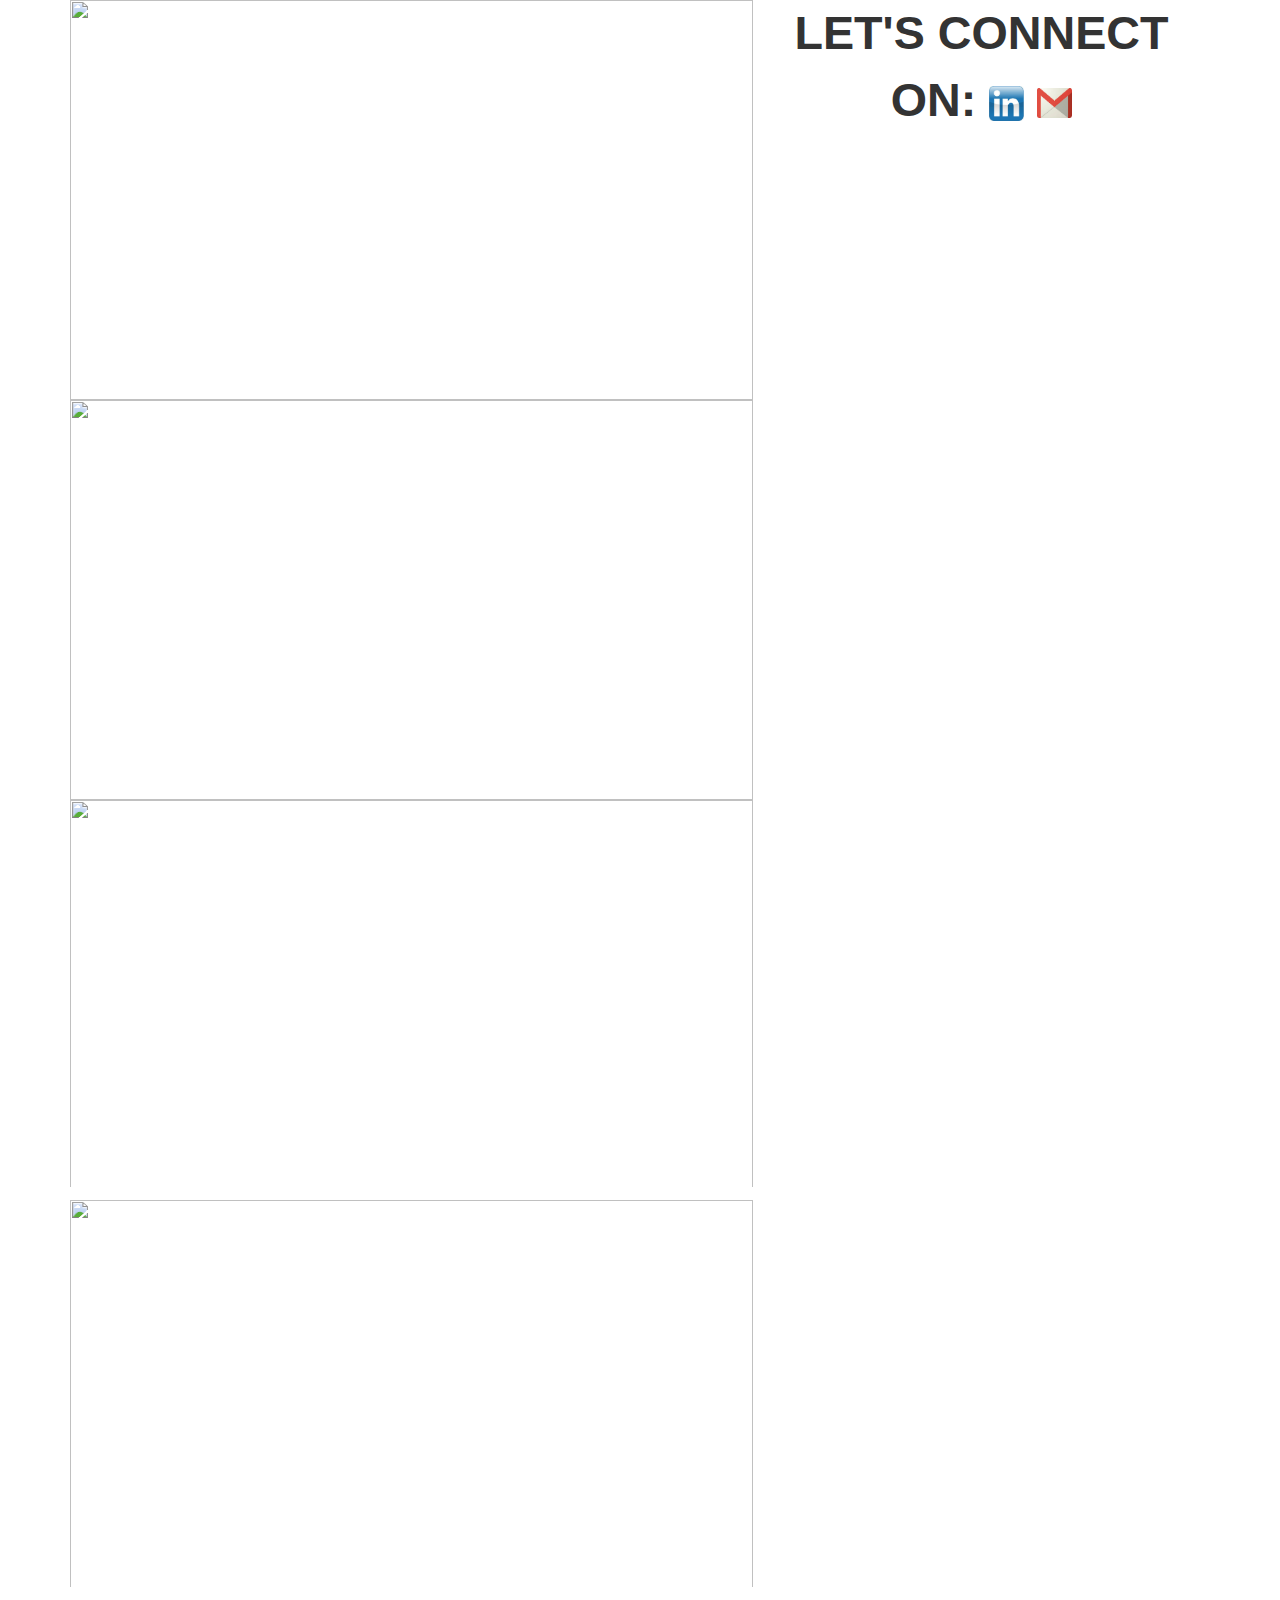
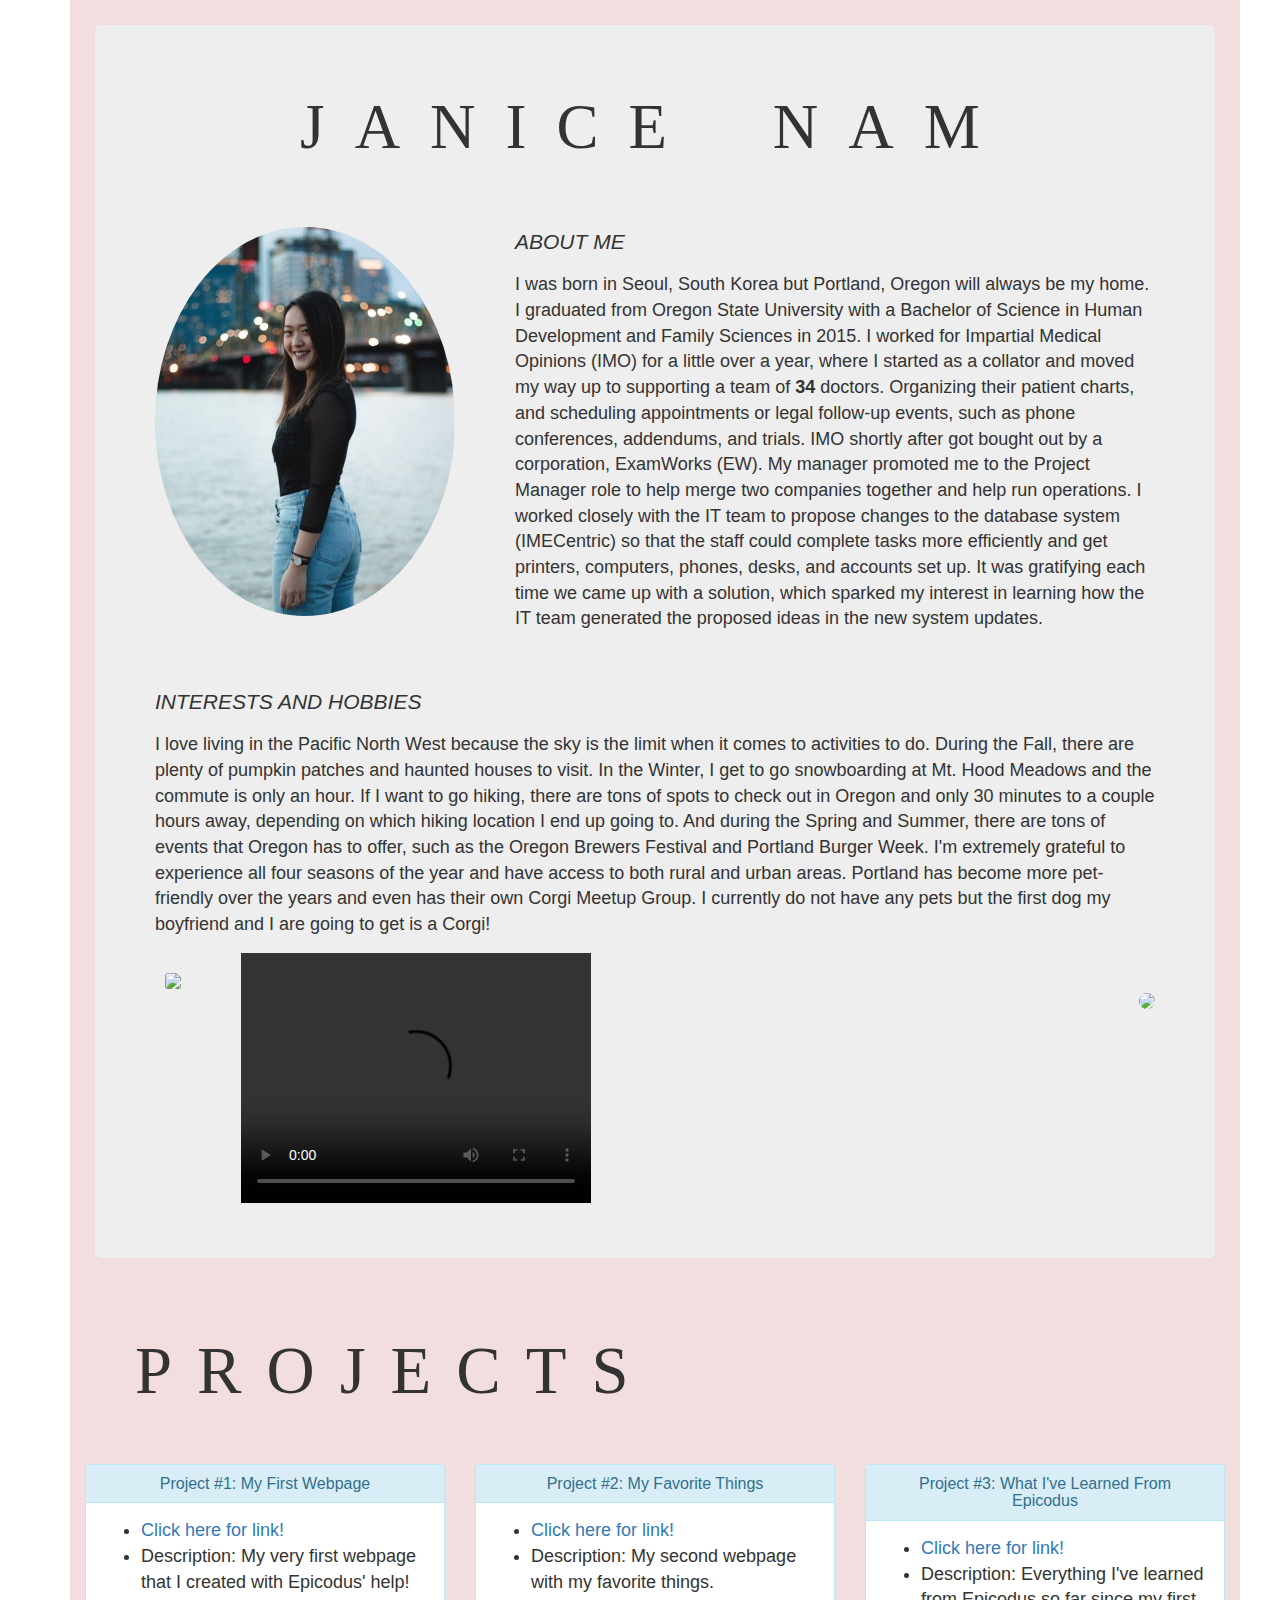
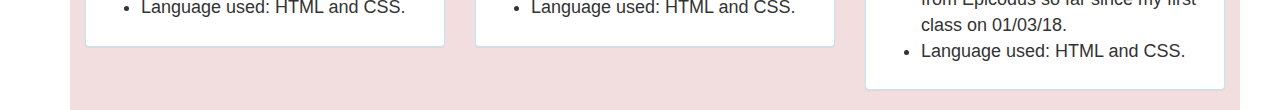
==== commit 209bd3a4: "add changes to code-project-1.html file" ====
--- a/code-project-1/code-project-1.html
+++ b/code-project-1/code-project-1.html
@@ -7,7 +7,7 @@
   </head>
 
   <body>
-    <header>
+      <div class="container">
       <img class="img1" src="img/keeppdxweird.jpg" style="float: left; padding-top:-5%; />
       <p style="clear: both;" />
       <img class="img2" src="img/pdx.jpg" style="float: left; padding-top: -5%; />
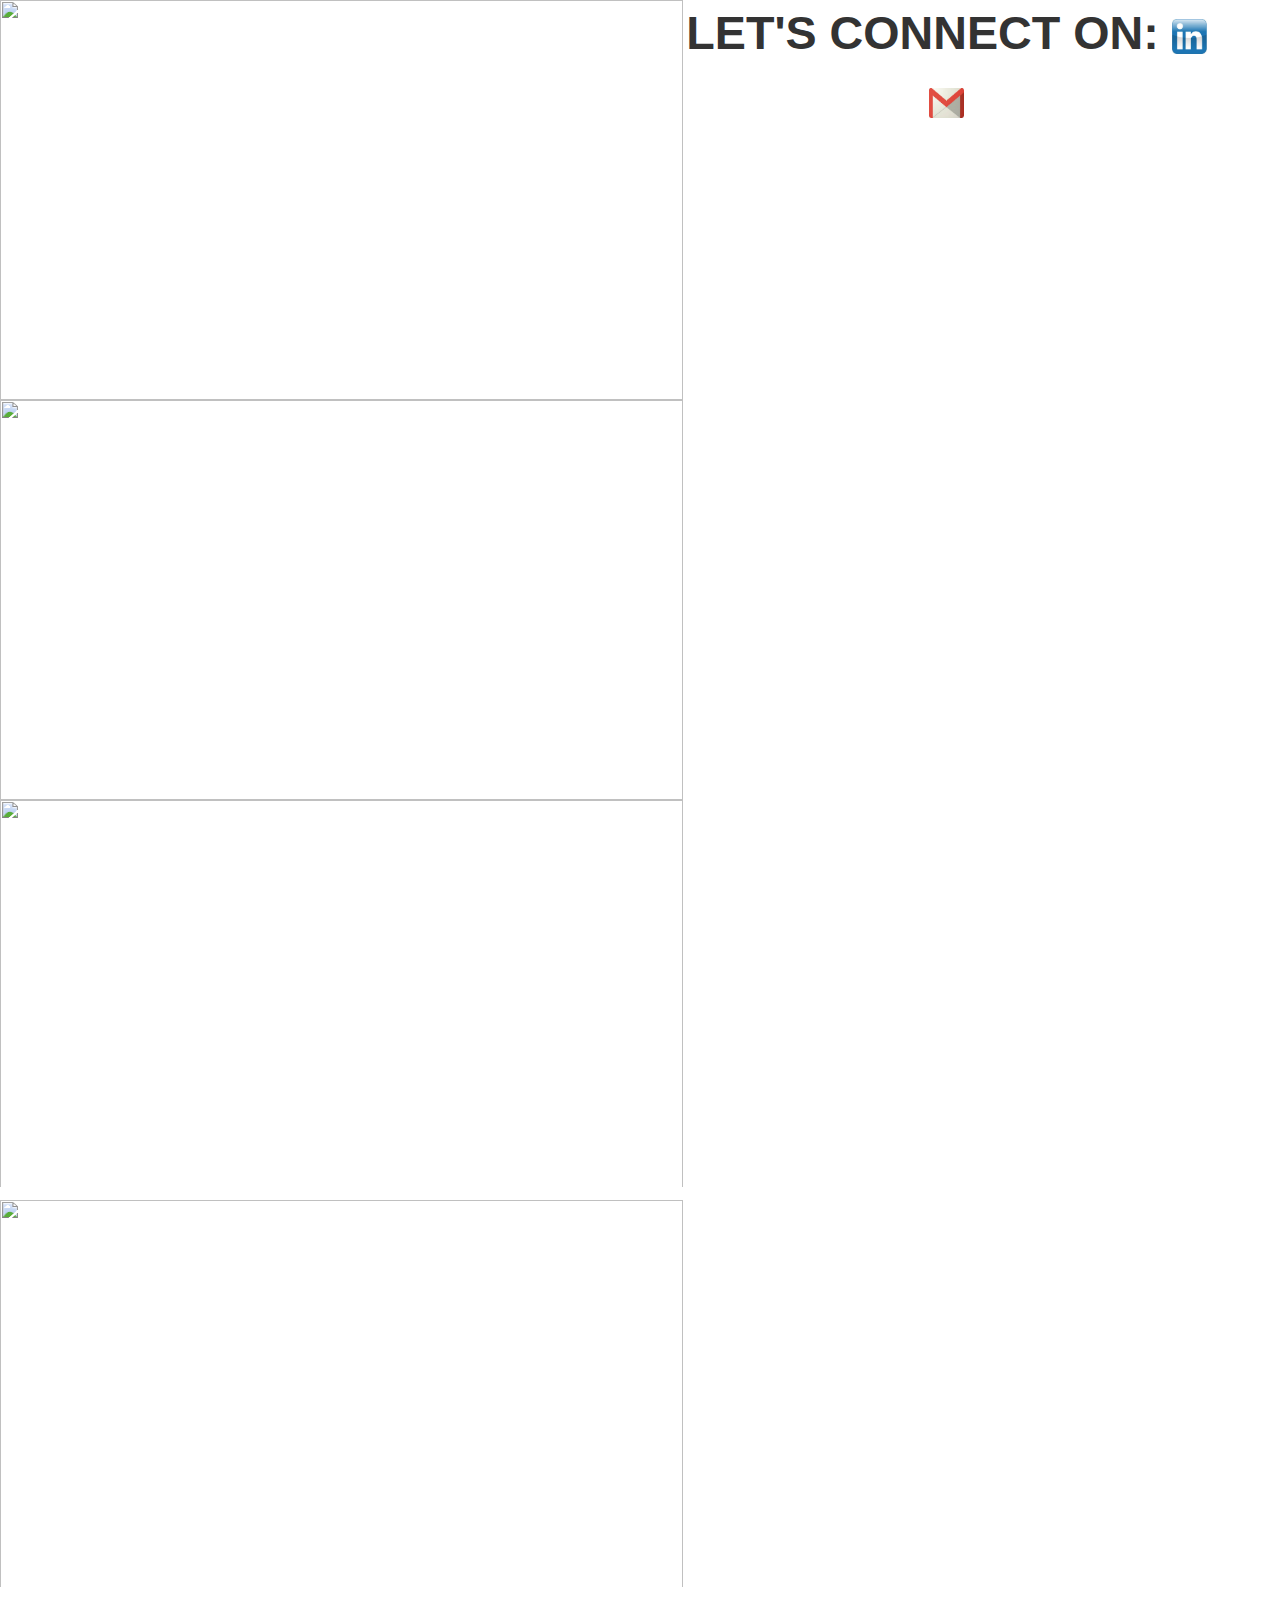
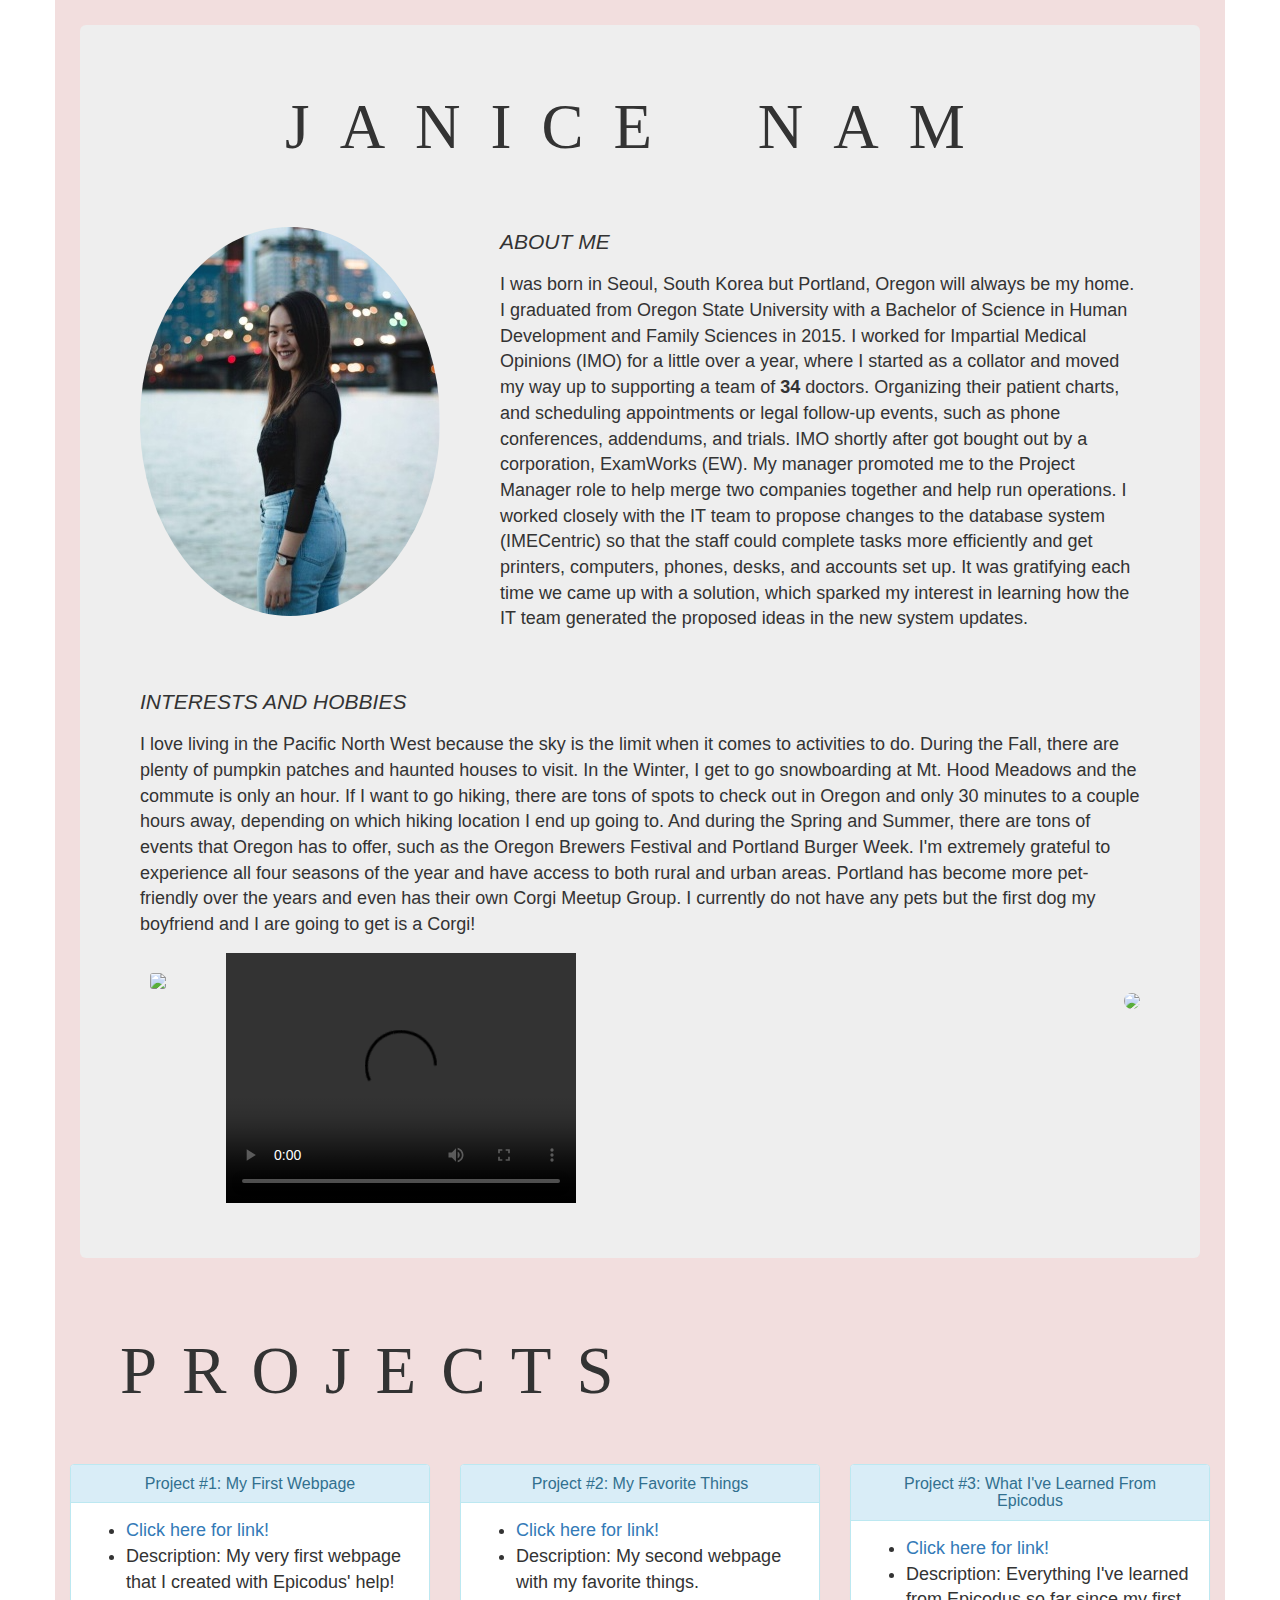
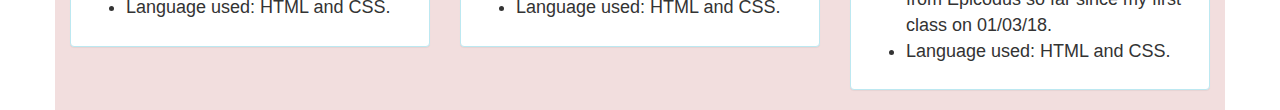
==== commit f14f5fa6: "add code-project-1.html changes and css/styles.css changes" ====
--- a/code-project-1/code-project-1.html
+++ b/code-project-1/code-project-1.html
@@ -5,84 +5,80 @@
     <link href="css/styles.css" rel="stylesheet" type="text/css" media = "all"/>
     <title>Coding Project 1</title>
   </head>
-
   <body>
+    <img class="img1" src="img/keeppdxweird.jpg" style="float: left; padding-top:-5%; />
+    <p style="clear: both;" />
+    <img src="img/pdx.jpg" class="img2" style="float: left; padding-top: -5%; />
+    <p style="clear: both;" />
+    <img class="img3" src="img/korea1.jpg" style="float: left; />
+    <p style="clear: both;" />
+    <img class="img4" src="img/korea2.jpg" style="float: left; />
+    <p style="clear: both;" />
+    <div class="row">
       <div class="container">
-      <img class="img1" src="img/keeppdxweird.jpg" style="float: left; padding-top:-5%; />
-      <p style="clear: both;" />
-      <img class="img2" src="img/pdx.jpg" style="float: left; padding-top: -5%; />
-      <p style="clear: both;" />
-      <img class="img3" src="img/korea1.jpg" style="float: left; />
-      <p style="clear: both;" />
-      <img class="img4" src="img/korea2.jpg" style="float: left; />
-      <p style="clear: both;" />
+        <p class="connect">LET'S CONNECT ON:
+          <a href="https://www.linkedin.com/in/janice-nam-abaa325a/" /><img src ="img/linkedin.jpeg" width="35" height="35" /></a>
+          <a href="mailto:janicejoonam@gmail.com" /><img src="img/gmail.jpeg" width="35" height="30" /></a>
+        </p>
+      </div>
+    </div>
+    <div class="container bg-danger">
+      <div class="jumbotron">
+        <h1>JANICE NAM</h1>
+        <img style="float: left; margin-right: 60px; margin-bottom: 40px; border-radius: 100%;" src="img/janice.png" />
+        <p class="about_me"><em>ABOUT ME</em></p> I was born in Seoul, South Korea but Portland, Oregon will always be my home. I graduated from Oregon State University with a Bachelor of Science in Human Development and Family Sciences in 2015. I worked for Impartial Medical Opinions (IMO) for a little over a year, where I started as a collator and moved my way up to supporting a team of <strong>34</strong> doctors. Organizing their patient charts, and scheduling appointments or legal follow-up events, such as phone conferences, addendums, and trials. IMO shortly after got bought out by a corporation, ExamWorks (EW). My manager promoted me to the Project Manager role to help merge two companies together and help run operations. I worked closely with the IT team to propose changes to the database system (IMECentric) so that the staff could complete tasks more efficiently and get printers, computers, phones, desks, and accounts set up. It was gratifying each time we came up with a solution, which sparked my interest in learning how the IT team generated the proposed ideas in the new system updates.
+        <p class="interests"><em>INTERESTS AND HOBBIES</em></p>I love living in the Pacific North West because the sky is the limit when it comes to activities to do. During the Fall, there are plenty of pumpkin patches and haunted houses to visit. In the Winter, I get to go snowboarding at Mt. Hood Meadows and the commute is only an hour. If I want to go hiking, there are tons of spots to check out in Oregon and only 30 minutes to a couple hours away, depending on which hiking location I end up going to. And during the Spring and Summer, there are tons of events that Oregon has to offer, such as the Oregon Brewers Festival and Portland Burger Week. I'm extremely grateful to experience all four seasons of the year and have access to both rural and urban areas. Portland has become more pet-friendly over the years and even has their own Corgi Meetup Group. I currently do not have any pets but the first dog my boyfriend and I are going to get is a Corgi!</p>
+        <video width="350" height="250" controls>
+          <source class="video" style= margin-top="40px" src="img/video.mp4" type="video/mp4" />
+        </video>
+        <img class="corgi" src="img/giphy.gif" />
+        <img class="snowboard" src="img/snowboard.jpg" />
+      </div>
+      <p class="project">PROJECTS</p>
       <div class="row">
-        <div class="container">
-          <p class="connect">LET'S CONNECT ON:
-            <a href="https://www.linkedin.com/in/janice-nam-abaa325a/" /><img src ="img/linkedin.jpeg" width="35" height="35" /></a>
-            <a href="mailto:janicejoonam@gmail.com" /><img src="img/gmail.jpeg" width="35" height="30" /></a>
-          </p>
+        <div class="col-md-4">
+          <div class="panel panel-info">
+            <div class="panel-heading">
+              <h2 class="panel-title">Project #1: My First Webpage</h2>
+            </div>
+            <div class="panel-body">
+              <ul>
+                <li><a href="file:///Users/janicenam/Desktop/my-first-webpage-1/my-first-webpage-1.html">Click here for link!</a></li>
+                <li>Description: My very first webpage that I created with Epicodus' help!</li>
+                <li>Language used: HTML and CSS.</li>
+              </ul>
+            </div>
+          </div>
         </div>
-      </div>
-      <div class="container bg-danger">
-        <div class="jumbotron">
-          <h1>JANICE NAM</h1>
-          <img style="float: left; margin-right: 60px; margin-bottom: 40px; border-radius: 100%;" src="img/janice.png" />
-            <p class="about_me"><em>ABOUT ME</em></p> I was born in Seoul, South Korea but Portland, Oregon will always be my home. I graduated from Oregon State University with a Bachelor of Science in Human Development and Family Sciences in 2015. I worked for Impartial Medical Opinions (IMO) for a little over a year, where I started as a collator and moved my way up to supporting a team of <strong>34</strong> doctors. Organizing their patient charts, and scheduling appointments or legal follow-up events, such as phone conferences, addendums, and trials. IMO shortly after got bought out by a corporation, ExamWorks (EW). My manager promoted me to the Project Manager role to help merge two companies together and help run operations. I worked closely with the IT team to propose changes to the database system (IMECentric) so that the staff could complete tasks more efficiently and get printers, computers, phones, desks, and accounts set up. It was gratifying each time we came up with a solution, which sparked my interest in learning how the IT team generated the proposed ideas in the new system updates.
-            <p class="interests"><em>INTERESTS AND HOBBIES</em></p>I love living in the Pacific North West because the sky is the limit when it comes to activities to do. During the Fall, there are plenty of pumpkin patches and haunted houses to visit. In the Winter, I get to go snowboarding at Mt. Hood Meadows and the commute is only an hour. If I want to go hiking, there are tons of spots to check out in Oregon and only 30 minutes to a couple hours away, depending on which hiking location I end up going to. And during the Spring and Summer, there are tons of events that Oregon has to offer, such as the Oregon Brewers Festival and Portland Burger Week. I'm extremely grateful to experience all four seasons of the year and have access to both rural and urban areas. Portland has become more pet-friendly over the years and even has their own Corgi Meetup Group. I currently do not have any pets but the first dog my boyfriend and I are going to get is a Corgi!</p>
-            <video width="350" height="250" controls>
-              <source class="video" style= margin-top="40px" src="img/video.mp4" type="video/mp4" />
-            </video>
-              <img class="corgi" src="img/giphy.gif" />
-              <img class="snowboard" src="img/snowboard.jpg" />
+        <div class="col-md-4">
+          <div class="panel panel-info">
+            <div class="panel-heading">
+              <h2 class="panel-title">Project #2: My Favorite Things</h2>
+            </div>
+            <div class="panel-body">
+              <ul>
+                <li><a href="file:///Users/janicenam/Desktop/my-first-webpage-1/my-favorite-things-1.html">Click here for link!</a></li>
+                <li>Description: My second webpage with my favorite things.</li>
+                <li>Language used: HTML and CSS.</li>
+              </ul>
+            </div>
+          </div>
         </div>
-        <p class="project">PROJECTS</p>
-          <div class="row">
-            <div class="col-md-4">
-              <div class="panel panel-info">
-                <div class="panel-heading">
-                  <h2 class="panel-title">Project #1: My First Webpage</h2>
-                </div>
-                <div class="panel-body">
-                  <ul>
-                    <li><a href="file:///Users/janicenam/Desktop/my-first-webpage-1/my-first-webpage-1.html">Click here for link!</a></li>
-                    <li>Description: My very first webpage that I created with Epicodus' help!</li>
-                    <li>Language used: HTML and CSS.</li>
-                  </ul>
-                </div>
-              </div>
+        <div class="col-md-4">
+          <div class="panel panel-info">
+            <div class="panel-heading">
+              <h2 class="panel-title">Project #3: What I've Learned From Epicodus</h2>
             </div>
-            <div class="col-md-4">
-              <div class="panel panel-info">
-                <div class="panel-heading">
-                  <h2 class="panel-title">Project #2: My Favorite Things</h2>
-                </div>
-                <div class="panel-body">
-                  <ul>
-                    <li><a href="file:///Users/janicenam/Desktop/my-first-webpage-1/my-favorite-things-1.html">Click here for link!</a></li>
-                    <li>Description: My second webpage with my favorite things.</li>
-                    <li>Language used: HTML and CSS.</li>
-                  </ul>
-                </div>
-              </div>
-            </div>
-            <div class="col-md-4">
-              <div class="panel panel-info">
-                <div class="panel-heading">
-                  <h2 class="panel-title">Project #3: What I've Learned From Epicodus</h2>
-                </div>
-                <div class="panel-body">
-                  <ul>
-                    <li><a href="file:///Users/janicenam/Desktop/so-far-epicodus/index.html">Click here for link!</a></li>
-                    <li>Description: Everything I've learned from Epicodus so far since my first class on 01/03/18.</li>
-                    <li>Language used: HTML and CSS.</li>
-                  </ul>
-                </div>
-              </div>
+            <div class="panel-body">
+              <ul>
+                <li><a href="file:///Users/janicenam/Desktop/so-far-epicodus/index.html">Click here for link!</a></li>
+                <li>Description: Everything I've learned from Epicodus so far since my first class on 01/03/18.</li>
+                <li>Language used: HTML and CSS.</li>
+              </ul>
             </div>
           </div>
         </div>
       </div>
-    </header>
+    </div>
   </body>
 </html>
--- a/code-project-1/css/styles.css
+++ b/code-project-1/css/styles.css
@@ -3,7 +3,6 @@
   font-size: 18px;
   margin: 0;
 }
-
 
 h1 {
   font-size: 60pt;
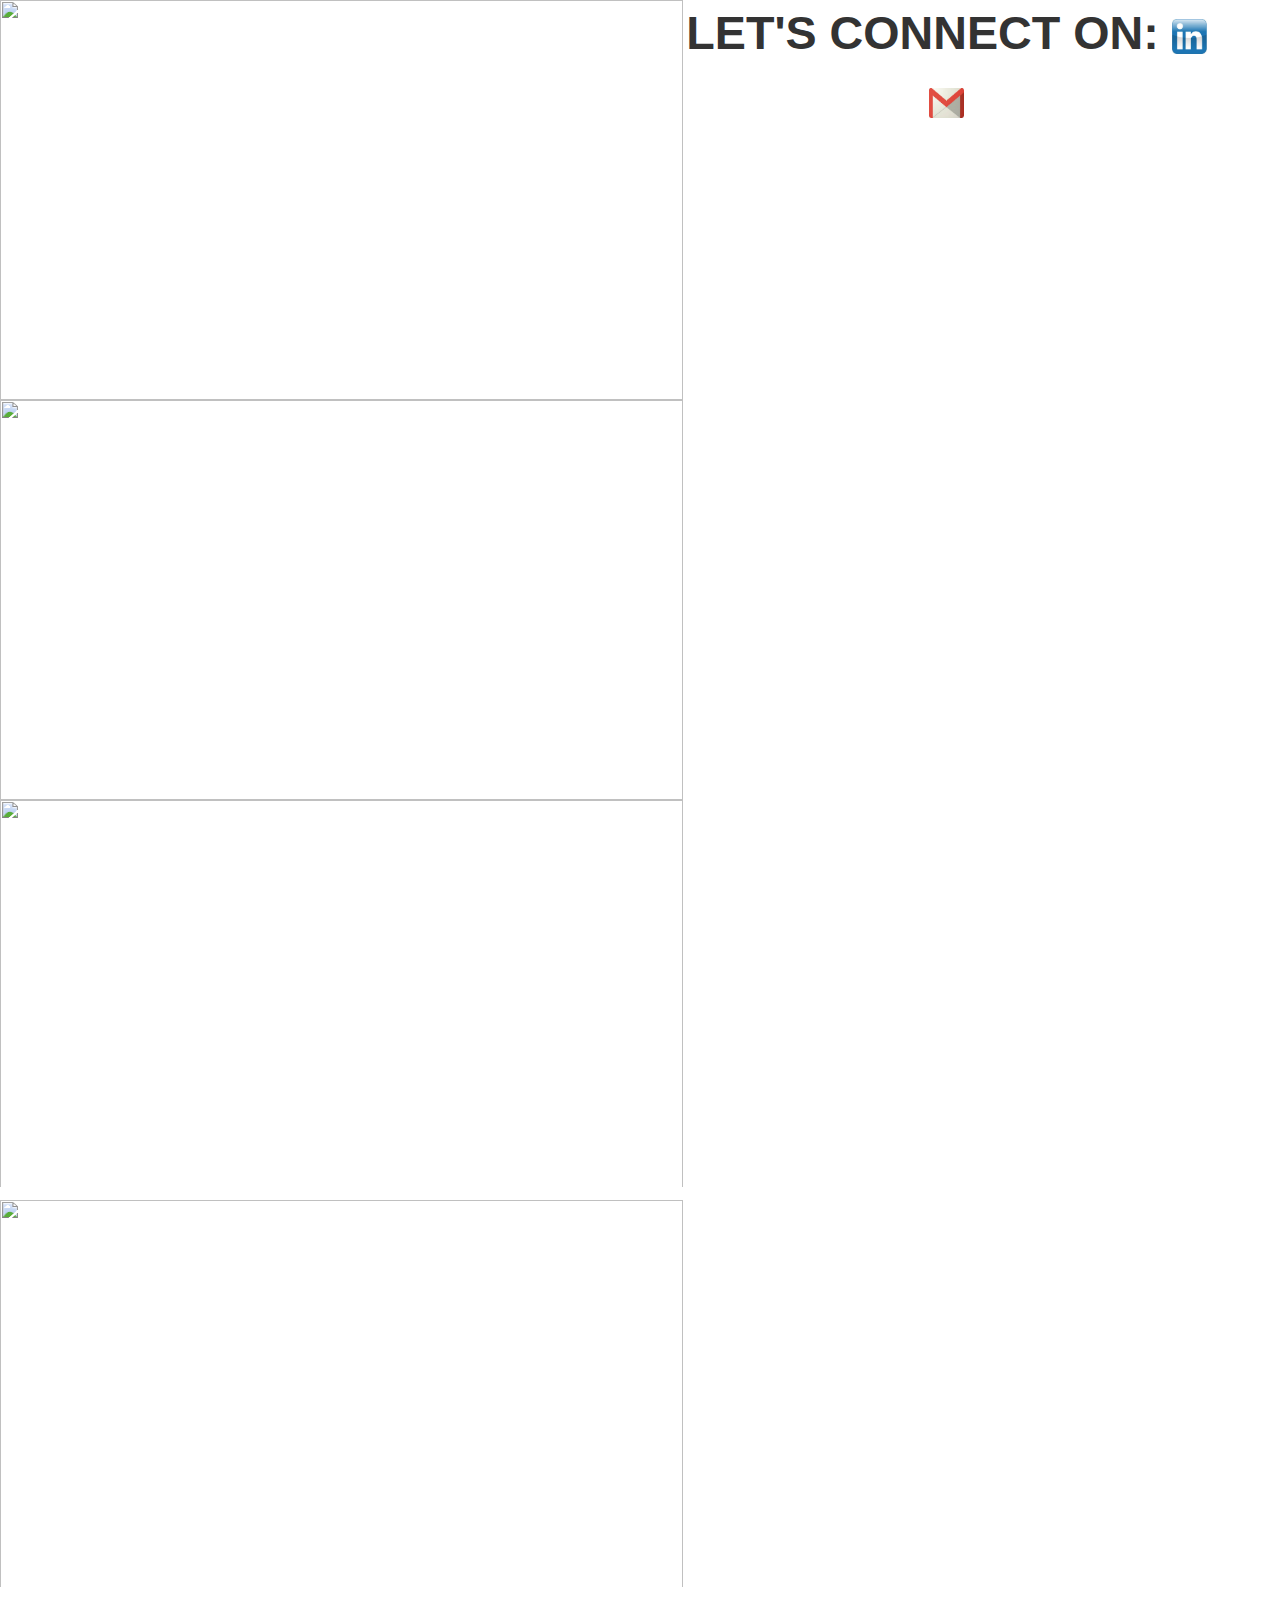
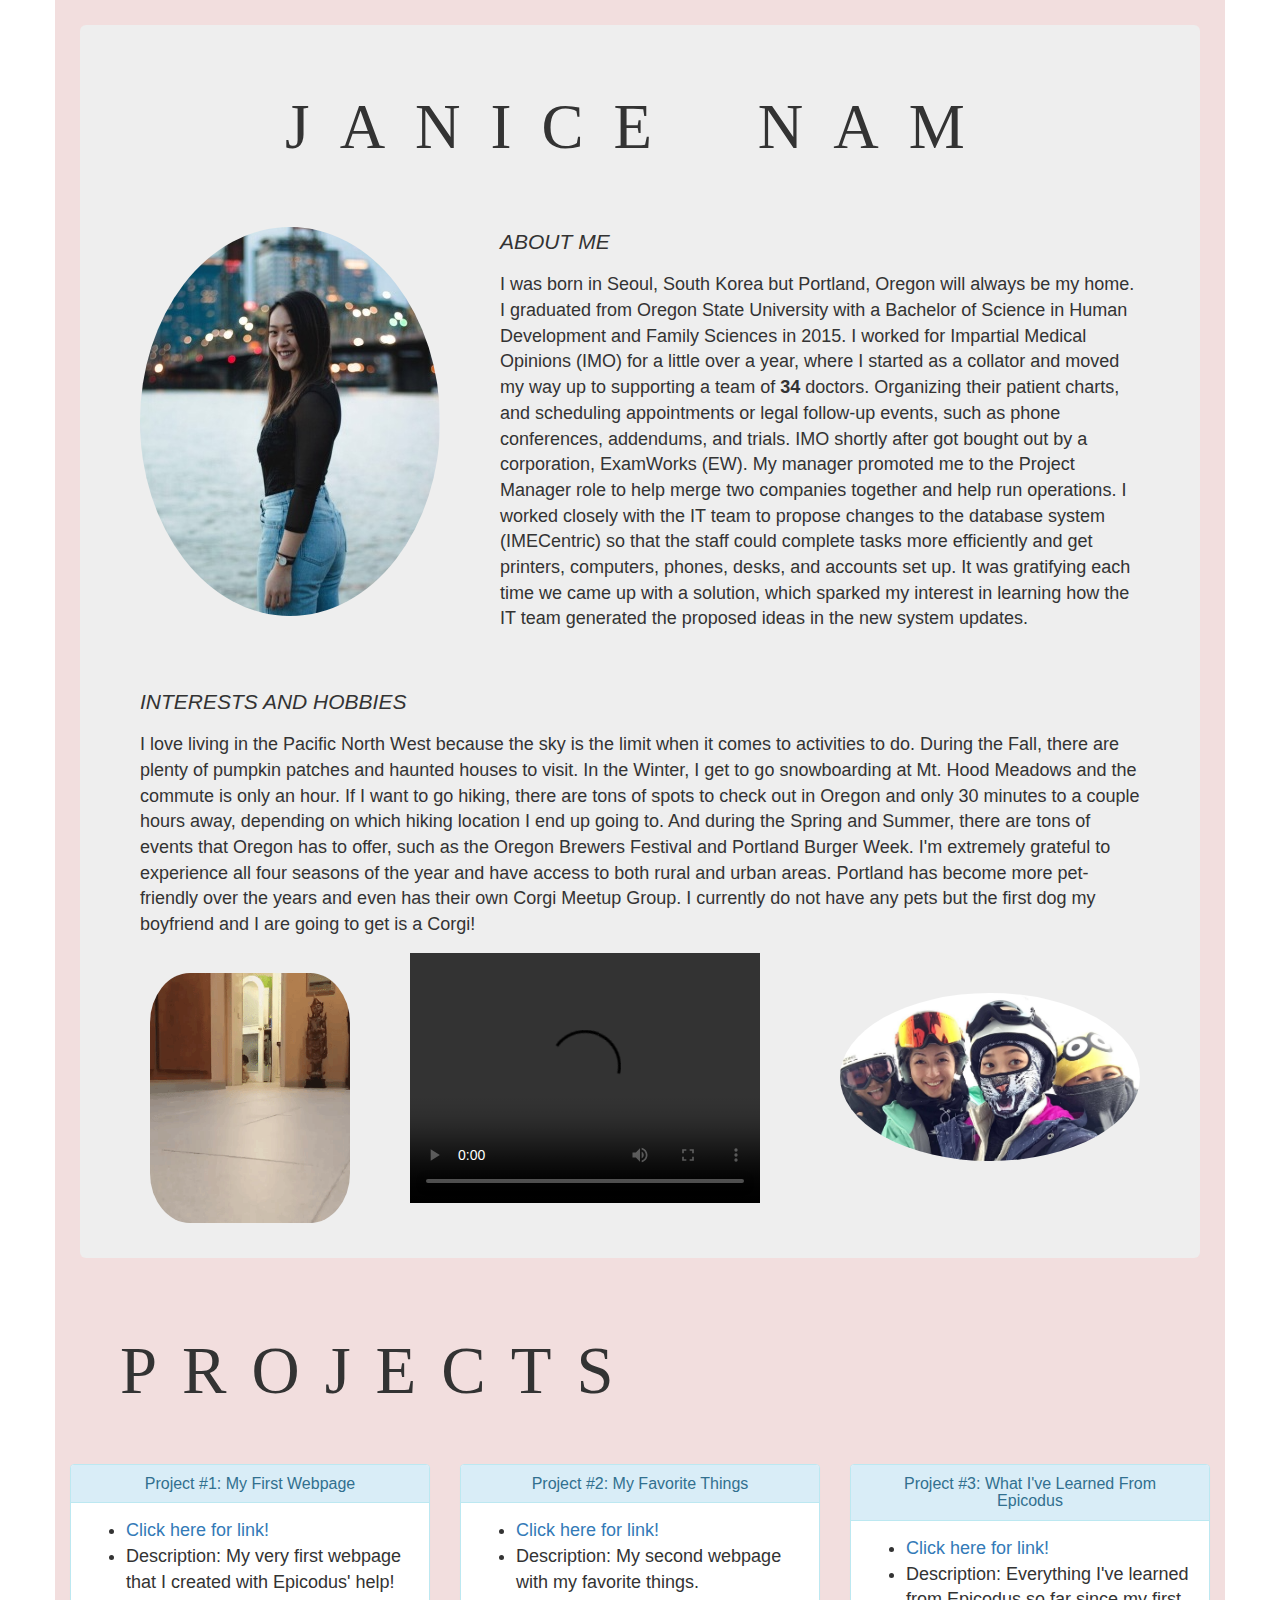
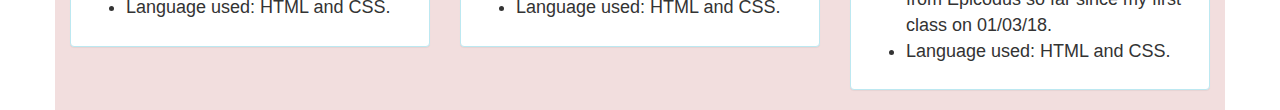
==== commit 74b0b056: "add modifications to code-project-1.html file and the gif, jpg, and mp4 files" ====
--- a/code-project-1/code-project-1.html
+++ b/code-project-1/code-project-1.html
@@ -17,7 +17,7 @@
     <div class="row">
       <div class="container">
         <p class="connect">LET'S CONNECT ON:
-          <a href="https://www.linkedin.com/in/janice-nam-abaa325a/" /><img src ="img/linkedin.jpeg" width="35" height="35" /></a>
+          <a href="https://www.linkedin.com/in/janice-nam/" /><img src ="img/linkedin.jpeg" width="35" height="35" /></a>
           <a href="mailto:janicejoonam@gmail.com" /><img src="img/gmail.jpeg" width="35" height="30" /></a>
         </p>
       </div>
